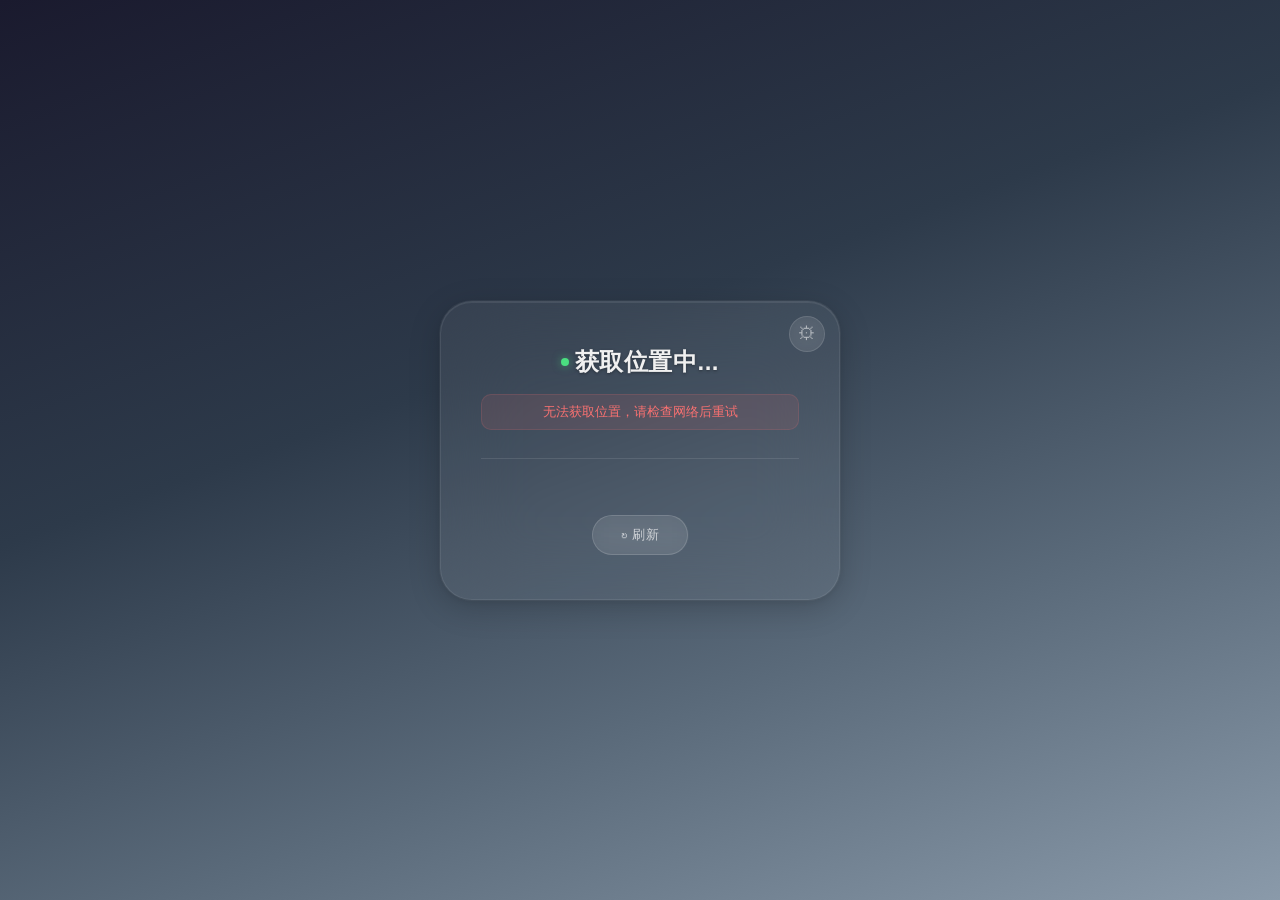
==== index.html @ f4fd76d7 "v2.13.1: reduce auto-refresh interval from 30min to 5min" ====
<!DOCTYPE html>
<html lang="zh-CN">
<head>
<meta charset="UTF-8">
<meta name="viewport" content="width=device-width, initial-scale=1.0">
<meta name="theme-color" content="#1a1a2e">
<link rel="manifest" href="manifest.json">
<link rel="icon" href="icon.svg">
<title>天气酱</title>
<style>
  :root {
    --text: #f0f0f0;
    --text-secondary: rgba(240,240,240,0.65);
    --text-shadow: 0 1px 3px rgba(0,0,0,0.35);
  }

  * { margin: 0; padding: 0; box-sizing: border-box; }

  body {
    font-family: -apple-system, BlinkMacSystemFont, 'Segoe UI', 'PingFang SC', 'Microsoft YaHei', sans-serif;
    min-height: 100vh;
    display: flex;
    justify-content: center;
    align-items: center;
    transition: background 1.2s ease;
    overflow: hidden;
  }

  /* ===== 动态天气背景 ===== */
  body.sunny  { background: linear-gradient(160deg, #1a1a2e 0%, #1b3a4b 30%, #2d6a8a 60%, #e8a850 100%); }
  body.cloudy { background: linear-gradient(160deg, #1a1a2e 0%, #2d3a4a 40%, #5a6a7a 70%, #8a9aaa 100%); }
  body.rainy  { background: linear-gradient(160deg, #0d1117 0%, #1a2332 30%, #2d3f4f 60%, #4a5a6a 100%); }
  body.snowy  { background: linear-gradient(160deg, #1a1a2e 0%, #1e2d3d 30%, #c8d8e8 60%, #e8f0f8 100%); }
  body.stormy { background: linear-gradient(160deg, #0a0a14 0%, #141428 30%, #1e1e3c 60%, #282850 100%); }
  body.foggy  { background: linear-gradient(160deg, #1a1a2e 0%, #2a2a3e 30%, #4a4a5a 60%, #6a6a7a 100%); }

  /* ===== 雨滴画布 ===== */
  #rainCanvas {
    position: fixed; top: 0; left: 0; width: 100%; height: 100%;
    pointer-events: none; z-index: 0;
  }

  /* ===== 卡片 ===== */
  .card {
    position: relative; z-index: 1;
    background: rgba(255,255,255,0.06);
    backdrop-filter: blur(40px);
    -webkit-backdrop-filter: blur(40px);
    border-radius: 32px;
    padding: 44px 40px;
    width: 400px;
    text-align: center;
    box-shadow:
      0 8px 32px rgba(0,0,0,0.18),
      0 2px 8px rgba(0,0,0,0.08),
      0 0 0 1px rgba(255,255,255,0.06),
      inset 0 1px 0 rgba(255,255,255,0.08);
    border: 1px solid rgba(255,255,255,0.08);
    animation: cardIn 0.8s cubic-bezier(0.22, 0.61, 0.36, 1);
    transition: transform 0.3s ease;
  }
  @keyframes cardIn {
    from { opacity: 0; transform: translateY(24px) scale(0.96); }
    to   { opacity: 1; transform: translateY(0) scale(1); }
  }

  /* ===== 加载动画 ===== */
  .loader { display: none; margin: 40px auto; }
  .spinner {
    width: 36px; height: 36px;
    border: 2px solid rgba(255,255,255,0.15);
    border-top-color: rgba(255,255,255,0.8);
    border-radius: 50%;
    animation: spin 0.7s linear infinite;
    margin: 0 auto;
  }
  @keyframes spin { to { transform: rotate(360deg); } }

  /* ===== 位置 ===== */
  .location-row {
    display: flex; align-items: center; justify-content: center; gap: 6px;
    margin-bottom: 2px;
  }
  .loc-dot {
    width: 8px; height: 8px; border-radius: 50%;
    background: #4ade80; box-shadow: 0 0 8px rgba(74,222,128,0.5);
    flex-shrink: 0;
  }
  .loc-dot.ip { background: #facc15; box-shadow: 0 0 8px rgba(250,204,21,0.5); }
  .location { font-size: 24px; font-weight: 600; color: var(--text); letter-spacing: 0.5px; text-shadow: var(--text-shadow); }
  .location-sub { font-size: 12px; opacity: 0.5; margin-bottom: 8px; letter-spacing: 0.3px; color: var(--text-secondary); }

  /* ===== 天气主体 ===== */
  .weather-icon {
    font-size: 80px;
    margin: 12px 0 4px;
    animation: float 3s ease-in-out infinite;
    filter: drop-shadow(0 4px 16px rgba(0,0,0,0.15));
  }
  @keyframes float {
    0%, 100% { transform: translateY(0); }
    50%      { transform: translateY(-6px); }
  }

  .temperature {
    font-size: 80px;
    font-weight: 200;
    letter-spacing: -3px;
    color: var(--text);
    line-height: 1;
    margin-bottom: 4px;
    text-shadow: var(--text-shadow);
  }
  .temp-unit { font-size: 28px; font-weight: 300; opacity: 0.6; vertical-align: super; }

  .description {
    font-size: 17px;
    font-weight: 400;
    opacity: 0.75;
    margin-bottom: 8px;
    letter-spacing: 0.5px;
    color: var(--text);
    text-shadow: var(--text-shadow);
  }

  /* ===== 详情行 ===== */
  .details {
    display: grid;
    grid-template-columns: repeat(3, 1fr);
    gap: 12px;
    margin: 28px 0 0;
    padding: 28px 0 0;
    border-top: 1px solid rgba(255,255,255,0.1);
  }
  .detail-item {
    display: flex; flex-direction: column; align-items: center; gap: 6px;
    padding: 4px 0;
  }
  .detail-icon { font-size: 20px; opacity: 0.7; }
  .detail-value { font-size: 15px; font-weight: 600; color: var(--text); text-shadow: var(--text-shadow); }
  .detail-label { font-size: 11px; opacity: 0.45; letter-spacing: 0.8px; color: var(--text-secondary); }

  /* ===== 刷新按钮 ===== */
  .btn {
    margin-top: 28px;
    padding: 10px 28px;
    background: rgba(255,255,255,0.08);
    border: 1px solid rgba(255,255,255,0.15);
    border-radius: 50px;
    color: rgba(255,255,255,0.7);
    font-size: 13px;
    cursor: pointer;
    letter-spacing: 0.5px;
    transition: all 0.25s ease;
    backdrop-filter: blur(10px);
  }
  .btn:hover {
    background: rgba(255,255,255,0.16);
    border-color: rgba(255,255,255,0.3);
    color: #fff;
    transform: translateY(-1px);
  }
  .btn:active { transform: scale(0.97); }

  /* ===== 设置按钮 ===== */
  .settings-btn {
    position: absolute; top: 14px; right: 14px;
    width: 36px; height: 36px;
    border-radius: 50%;
    background: rgba(255,255,255,0.08);
    border: 1px solid rgba(255,255,255,0.12);
    color: rgba(255,255,255,0.55);
    font-size: 18px;
    cursor: pointer;
    display: flex; align-items: center; justify-content: center;
    transition: all 0.25s ease;
    backdrop-filter: blur(10px);
    z-index: 2;
  }
  .settings-btn:hover {
    background: rgba(255,255,255,0.16);
    border-color: rgba(255,255,255,0.3);
    color: #fff;
    transform: rotate(90deg);
  }

  /* ===== 设置面板 ===== */
  .settings-panel { display: none; animation: fadeIn 0.3s ease; }
  .settings-panel.show { display: block; }
  @keyframes fadeIn { from { opacity: 0; transform: translateY(8px); } to { opacity: 1; transform: translateY(0); } }

  .settings-header {
    display: flex; align-items: center; gap: 10px;
    margin-bottom: 24px;
    padding-bottom: 16px;
    border-bottom: 1px solid rgba(255,255,255,0.1);
  }
  .settings-back {
    width: 32px; height: 32px;
    border-radius: 50%;
    background: rgba(255,255,255,0.08);
    border: 1px solid rgba(255,255,255,0.12);
    color: rgba(255,255,255,0.7);
    font-size: 14px;
    cursor: pointer;
    display: flex; align-items: center; justify-content: center;
    transition: all 0.2s ease;
  }
  .settings-back:hover { background: rgba(255,255,255,0.16); color: #fff; }
  .settings-title { font-size: 18px; font-weight: 600; color: var(--text); }

  .setting-group { margin-bottom: 20px; }
  .setting-group-label {
    font-size: 11px; text-transform: uppercase; letter-spacing: 1px;
    color: rgba(255,255,255,0.35); margin-bottom: 8px;
    text-align: left;
  }

  .setting-row {
    display: flex; align-items: center; justify-content: space-between;
    padding: 14px 0; gap: 16px;
    border-bottom: 1px solid rgba(255,255,255,0.06);
    min-height: 52px;
  }
  .setting-row:last-child { border-bottom: none; }
  .setting-row > div:first-child {
    display: flex; flex-direction: column; justify-content: center;
    flex: 1; min-width: 0;
  }
  .setting-label { font-size: 14px; color: var(--text); text-shadow: var(--text-shadow); line-height: 1.3; text-align: left; }
  .setting-hint { font-size: 11px; color: rgba(255,255,255,0.35); margin-top: 3px; line-height: 1.3; text-align: left; }

  /* Toggle switch */
  .toggle {
    position: relative; width: 44px; height: 26px; flex-shrink: 0;
  }
  .toggle input { opacity: 0; width: 0; height: 0; }
  .toggle-slider {
    position: absolute; inset: 0;
    background: rgba(255,255,255,0.2);
    border-radius: 26px;
    cursor: pointer;
    transition: background 0.3s ease;
  }
  .toggle-slider::before {
    content: ''; position: absolute; top: 3px; left: 3px;
    width: 20px; height: 20px;
    background: #fff; border-radius: 50%;
    transition: transform 0.3s ease;
  }
  .toggle input:checked + .toggle-slider { background: #4ade80; }
  .toggle input:checked + .toggle-slider::before { transform: translateX(18px); }

  /* Segmented control */
  .segmented {
    display: flex; background: rgba(255,255,255,0.1); border-radius: 10px;
    overflow: hidden; flex-shrink: 0;
  }
  .segmented button {
    padding: 6px 14px; font-size: 13px;
    background: none; border: none; color: rgba(255,255,255,0.55);
    cursor: pointer; transition: all 0.2s ease;
  }
  .segmented button.active { background: rgba(255,255,255,0.2); color: #fff; font-weight: 600; }

  /* Select / time control */
  .setting-control {
    width: 96px; padding: 8px 24px 8px 10px;
    background: rgba(255,255,255,0.07);
    border: 1px solid rgba(255,255,255,0.10);
    border-radius: 10px; color: #f0f0f0; font-size: 14px;
    text-align: center; flex-shrink: 0;
    font-family: inherit; box-sizing: border-box;
    appearance: none; -webkit-appearance: none;
    background-image: url("data:image/svg+xml,%3Csvg xmlns='http://www.w3.org/2000/svg' width='8' height='5'%3E%3Cpath d='M0 0l4 5 4-5z' fill='rgba(255,255,255,0.35)'/%3E%3C/svg%3E");
    background-repeat: no-repeat;
    background-position: right 8px center;
    cursor: pointer; outline: none;
    transition: all 0.25s ease;
  }
  .setting-control:hover {
    background: rgba(255,255,255,0.12);
    border-color: rgba(255,255,255,0.25);
  }
  .setting-control:focus {
    background: rgba(255,255,255,0.14);
    border-color: rgba(255,255,255,0.35);
    box-shadow: 0 0 0 3px rgba(255,255,255,0.06);
  }
  select.setting-control option { background: #1a1a2e; color: #f0f0f0; }

  /* Custom time display button */
  .time-display {
    padding: 8px 14px; min-width: 70px;
    background: rgba(255,255,255,0.07);
    border: 1px solid rgba(255,255,255,0.12);
    border-radius: 10px; color: #f0f0f0; font-size: 15px; font-weight: 500;
    font-family: inherit; cursor: pointer; text-align: center;
    transition: all 0.25s ease; flex-shrink: 0;
    letter-spacing: 1px;
  }
  .time-display:hover {
    background: rgba(255,255,255,0.14);
    border-color: rgba(255,255,255,0.3);
  }
  .time-display.off {
    color: rgba(255,255,255,0.3); pointer-events: none;
  }
  .alert-row {
    display: flex; align-items: center; gap: 8px; flex-shrink: 0;
  }

  /* Time picker overlay */
  .tp-overlay {
    display: none; position: fixed; inset: 0; z-index: 100;
    background: rgba(0,0,0,0.5); backdrop-filter: blur(4px);
    justify-content: center; align-items: flex-end; padding-bottom: 20px;
  }
  .tp-overlay.show { display: flex; }
  .tp-panel {
    width: 320px; max-height: 420px;
    background: rgba(22,22,40,0.95);
    backdrop-filter: blur(30px);
    border-radius: 20px; padding: 20px 16px 16px;
    border: 1px solid rgba(255,255,255,0.1);
    box-shadow: 0 -8px 40px rgba(0,0,0,0.5);
    animation: tpUp 0.25s ease;
  }
  @keyframes tpUp { from { transform: translateY(30px); opacity: 0; } to { transform: translateY(0); opacity: 1; } }
  .tp-title {
    text-align: center; font-size: 15px; font-weight: 600;
    color: rgba(255,255,255,0.7); margin-bottom: 16px;
  }
  .tp-columns {
    display: flex; justify-content: center; align-items: flex-start; gap: 8px;
    height: 260px; overflow: hidden;
  }
  .tp-col {
    flex: 1; max-width: 100px; height: 100%;
    overflow-y: auto; scroll-snap-type: y mandatory;
    -webkit-overflow-scrolling: touch;
    scrollbar-width: none;
  }
  .tp-col::-webkit-scrollbar { display: none; }
  .tp-col-item {
    height: 44px; display: flex; align-items: center; justify-content: center;
    font-size: 22px; color: rgba(255,255,255,0.3); cursor: pointer;
    scroll-snap-align: start; border-radius: 10px;
    transition: all 0.15s ease; font-variant-numeric: tabular-nums;
  }
  .tp-col-item.active {
    color: #fff; font-weight: 600; font-size: 26px;
    background: rgba(255,255,255,0.1);
  }
  .tp-col.freq-single { max-width: 180px; }
  .tp-col-item.freq-item { font-size: 18px; white-space: nowrap; }
  .tp-col-item.freq-item.active { font-size: 22px; }
  .tp-colon {
    font-size: 26px; color: rgba(255,255,255,0.4);
    display: flex; align-items: center; height: 260px;
  }
  .tp-done {
    display: block; width: 100%; margin-top: 14px; padding: 12px;
    background: rgba(255,255,255,0.12); border: 1px solid rgba(255,255,255,0.1);
    border-radius: 12px; color: #fff; font-size: 15px; font-weight: 600;
    cursor: pointer; font-family: inherit;
    transition: all 0.2s ease;
  }
  .tp-done:hover { background: rgba(255,255,255,0.2); }

  /* About */
  .about-text { font-size: 12px; color: rgba(255,255,255,0.4); line-height: 1.8; text-align: left; }
  .about-text a { color: rgba(255,255,255,0.6); }

  /* ===== 错误 ===== */
  .error {
    color: #f87171;
    display: none;
    font-size: 13px;
    margin-top: 16px;
    padding: 8px 16px;
    background: rgba(248,113,113,0.1);
    border-radius: 10px;
    border: 1px solid rgba(248,113,113,0.15);
  }
</style>
</head>
<body class="cloudy">
<canvas id="rainCanvas"></canvas>

<div class="card">
  <button class="settings-btn" id="settingsBtn" onclick="toggleSettings()" title="设置">⚙</button>

  <div id="weatherView">
    <div class="location-row">
      <span class="loc-dot" id="locDot"></span>
      <span class="location" id="location">获取位置中...</span>
    </div>
    <div class="location-sub" id="locSub"></div>
    <div class="loader" id="loader"><div class="spinner"></div></div>
    <div class="weather-icon" id="icon"></div>
    <div class="temperature" id="temp"></div>
    <div class="description" id="desc"></div>
    <div class="error" id="error"></div>
    <div class="details" id="details"></div>
    <button class="btn" onclick="fetchWeatherFresh(true)">↻ 刷新</button>
  </div>

  <div class="settings-panel" id="settingsPanel">
    <div class="settings-header">
      <button class="settings-back" onclick="toggleSettings()">←</button>
      <span class="settings-title">设置</span>
    </div>

    <div class="setting-group">
      <div class="setting-group-label">显示</div>
      <div class="setting-row">
        <div>
          <div class="setting-label">温度单位</div>
          <div class="setting-hint">切换摄氏度与华氏度</div>
        </div>
        <div class="segmented" id="tempUnit">
          <button data-val="celsius" class="active">°C</button>
          <button data-val="fahrenheit">°F</button>
        </div>
      </div>
    </div>

    <div class="setting-group">
      <div class="setting-group-label">通知</div>
      <div class="setting-row">
        <div>
          <div class="setting-label">雨雪监测频率</div>
          <div class="setting-hint">后台检测雨雪的时间间隔</div>
        </div>
        <div class="alert-row">
          <button class="time-display" id="notifyIntervalBtn" onclick="openFreqPicker()">1 小时</button>
          <label class="toggle">
            <input type="checkbox" id="notifyIntervalOn" checked>
            <span class="toggle-slider"></span>
          </label>
        </div>
      </div>
      <div class="setting-row">
        <div>
          <div class="setting-label">早间天气提醒</div>
          <div class="setting-hint">当天有雨雪时在此时间推送</div>
        </div>
        <div class="alert-row">
          <button class="time-display" id="notifyMorningBtn" onclick="openTimePicker('notifyMorning')">08:00</button>
          <label class="toggle">
            <input type="checkbox" id="notifyMorningOn" checked>
            <span class="toggle-slider"></span>
          </label>
        </div>
      </div>
      <div class="setting-row">
        <div>
          <div class="setting-label">晚间天气提醒</div>
          <div class="setting-hint">明天有雨雪时在此时间推送</div>
        </div>
        <div class="alert-row">
          <button class="time-display" id="notifyEveningBtn" onclick="openTimePicker('notifyEvening')">23:00</button>
          <label class="toggle">
            <input type="checkbox" id="notifyEveningOn" checked>
            <span class="toggle-slider"></span>
          </label>
        </div>
      </div>
    </div>

    <div class="setting-group">
      <div class="setting-group-label">数据</div>
      <div class="setting-row">
        <div>
          <div class="setting-label">自动刷新</div>
          <div class="setting-hint">前台每5分钟自动刷新</div>
        </div>
        <label class="toggle">
          <input type="checkbox" id="autoRefresh" checked>
          <span class="toggle-slider"></span>
        </label>
      </div>
    </div>

    <div class="setting-group">
      <div class="setting-group-label">关于</div>
      <div class="about-text">
        天气酱 <span id="appVersion"></span><br>
        基于 <a href="https://open-meteo.com/" target="_blank">Open-Meteo</a> 免费天气数据<br>
        <a href="https://github.com/xxxl71y/weather-app" target="_blank">GitHub</a>
      </div>
    </div>
  </div>
</div>

<div class="tp-overlay" id="tpOverlay" onclick="closeTimePicker()">
  <div class="tp-panel" onclick="event.stopPropagation()">
    <div class="tp-title">选择时间</div>
    <div class="tp-columns">
      <div class="tp-col" id="tpHours"></div>
      <div class="tp-colon">:</div>
      <div class="tp-col" id="tpMins"></div>
    </div>
    <button class="tp-done" onclick="closeTimePicker()">确定</button>
  </div>
</div>

<script>
const WMO_CODES = {
  0:  { icon: '☀️',  desc: '晴天',      theme: 'sunny'  },
  1:  { icon: '🌤️', desc: '大部晴朗',   theme: 'sunny'  },
  2:  { icon: '⛅',  desc: '多云',       theme: 'cloudy' },
  3:  { icon: '☁️',  desc: '阴天',      theme: 'cloudy' },
  45: { icon: '🌫️', desc: '雾',         theme: 'foggy'  },
  48: { icon: '🌫️', desc: '雾凇',      theme: 'foggy'  },
  51: { icon: '🌦️', desc: '小毛毛雨',  theme: 'rainy'  },
  53: { icon: '🌦️', desc: '毛毛雨',    theme: 'rainy'  },
  55: { icon: '🌧️', desc: '大毛毛雨',  theme: 'rainy'  },
  56: { icon: '🌧️', desc: '冻毛毛雨',  theme: 'rainy'  },
  57: { icon: '🌧️', desc: '大冻毛毛雨', theme: 'rainy' },
  61: { icon: '🌧️', desc: '小雨',      theme: 'rainy'  },
  63: { icon: '🌧️', desc: '中雨',      theme: 'rainy'  },
  65: { icon: '🌧️', desc: '大雨',      theme: 'rainy'  },
  66: { icon: '🌧️', desc: '冻雨',      theme: 'rainy'  },
  67: { icon: '🌧️', desc: '大冻雨',    theme: 'rainy'  },
  71: { icon: '❄️',  desc: '小雪',      theme: 'snowy'  },
  73: { icon: '❄️',  desc: '中雪',      theme: 'snowy'  },
  75: { icon: '❄️',  desc: '大雪',      theme: 'snowy'  },
  77: { icon: '❄️',  desc: '雪粒',      theme: 'snowy'  },
  80: { icon: '🌧️', desc: '阵雨',      theme: 'rainy'  },
  81: { icon: '🌧️', desc: '中阵雨',    theme: 'rainy'  },
  82: { icon: '🌧️', desc: '大阵雨',    theme: 'rainy'  },
  85: { icon: '🌨️', desc: '小阵雪',    theme: 'snowy'  },
  86: { icon: '🌨️', desc: '大阵雪',    theme: 'snowy'  },
  95: { icon: '⛈️',  desc: '雷暴',      theme: 'stormy' },
  96: { icon: '⛈️',  desc: '雷暴伴小冰雹', theme: 'stormy' },
  99: { icon: '⛈️',  desc: '雷暴伴大冰雹', theme: 'stormy' },
};

/* ===== 雨/雪粒子 ===== */
const canvas = document.getElementById('rainCanvas');
const ctx = canvas.getContext('2d');
let particles = [];
let animId;

function resizeCanvas() {
  canvas.width = window.innerWidth;
  canvas.height = window.innerHeight;
}
window.addEventListener('resize', resizeCanvas);
resizeCanvas();

function startParticles(theme) {
  cancelAnimationFrame(animId);
  particles = [];

  if (theme === 'rainy' || theme === 'stormy') {
    for (let i = 0; i < (theme === 'stormy' ? 180 : 100); i++) {
      particles.push({
        x: Math.random() * canvas.width,
        y: Math.random() * canvas.height,
        length: 8 + Math.random() * 16,
        speed: 8 + Math.random() * 14,
        opacity: 0.15 + Math.random() * 0.25,
      });
    }
  } else if (theme === 'snowy') {
    for (let i = 0; i < 80; i++) {
      particles.push({
        x: Math.random() * canvas.width,
        y: Math.random() * canvas.height,
        r: 1 + Math.random() * 3,
        speed: 0.4 + Math.random() * 1.2,
        opacity: 0.4 + Math.random() * 0.5,
        wind: -0.3 + Math.random() * 0.6,
      });
    }
  }

  function draw() {
    ctx.clearRect(0, 0, canvas.width, canvas.height);

    for (const p of particles) {
      ctx.beginPath();
      if (p.length !== undefined) {
        // 雨滴
        ctx.strokeStyle = `rgba(180,210,240,${p.opacity})`;
        ctx.lineWidth = 1;
        ctx.moveTo(p.x, p.y);
        ctx.lineTo(p.x, p.y + p.length);
        ctx.stroke();
        p.y += p.speed;
        if (p.y > canvas.height) {
          p.y = -p.length;
          p.x = Math.random() * canvas.width;
        }
      } else {
        // 雪花
        ctx.fillStyle = `rgba(255,255,255,${p.opacity})`;
        ctx.arc(p.x, p.y, p.r, 0, Math.PI * 2);
        ctx.fill();
        p.y += p.speed;
        p.x += p.wind;
        if (p.y > canvas.height) {
          p.y = -p.r * 2;
          p.x = Math.random() * canvas.width;
        }
        if (p.x < 0) p.x = canvas.width;
        if (p.x > canvas.width) p.x = 0;
      }
    }

    if (particles.length) animId = requestAnimationFrame(draw);
  }
  if (particles.length) animId = requestAnimationFrame(draw);
}

function setTheme(theme) {
  document.body.className = theme;
  startParticles(theme);
}

/* ===== 天气数据 ===== */

function displayWeatherData(d) {
  document.getElementById('location').textContent = d.locName || `${d.lat.toFixed(2)}, ${d.lon.toFixed(2)}`;
  document.getElementById('locDot').className = 'loc-dot' + (d.usingGPS ? '' : ' ip');
  const sub = (d.usingGPS ? 'GPS 精确定位' : 'IP 粗略定位');
  document.getElementById('locSub').textContent = sub + (d.locDetail ? ' · ' + d.locDetail : '');

  const wmo = WMO_CODES[d.weatherCode] || { icon: '🌈', desc: '未知', theme: 'cloudy' };
  document.getElementById('icon').textContent = wmo.icon;
  setLastCelsius(d.temperature);
  document.getElementById('desc').textContent = wmo.desc;

  document.getElementById('details').innerHTML =
    '<div class="detail-item"><span class="detail-icon">💧</span><span class="detail-value">' + d.humidity + '%</span><span class="detail-label">湿度</span></div>' +
    '<div class="detail-item"><span class="detail-icon">🌬️</span><span class="detail-value">' + d.windSpeed + ' km/h</span><span class="detail-label">风速</span></div>' +
    '<div class="detail-item"><span class="detail-icon">🌊</span><span class="detail-value">' + (d.precipitation ?? 0) + ' mm</span><span class="detail-label">降水</span></div>';

  setTheme(wmo.theme);
  document.getElementById('error').style.display = 'none';
  document.getElementById('loader').style.display = 'none';
}

function loadCachedWeather() {
  try {
    const raw = localStorage.getItem('weather_cache');
    if (raw) { const d = JSON.parse(raw); if (d.temperature != null) return d; }
  } catch (_) {}
  try {
    if (typeof WeatherApp !== 'undefined') {
      const raw = WeatherApp.getWeatherCache();
      if (raw) {
        const d = JSON.parse(raw);
        if (d.temperature != null) { localStorage.setItem('weather_cache', raw); return d; }
      }
    }
  } catch (_) {}
  return null;
}

function saveCachedWeather(d) {
  d.timestamp = Date.now();
  const json = JSON.stringify(d);
  try { localStorage.setItem('weather_cache', json); } catch (_) {}
  try { if (typeof WeatherApp !== 'undefined') WeatherApp.saveWeatherCache(json); } catch (_) {}
}

async function fetchWeatherFresh(showLoader) {
  const errorEl = document.getElementById('error');
  const loader  = document.getElementById('loader');
  errorEl.style.display = 'none';
  if (showLoader) {
    document.getElementById('location').textContent = '获取位置中...';
    document.getElementById('locSub').textContent = '';
    document.getElementById('icon').textContent = '';
    document.getElementById('temp').textContent = '';
    document.getElementById('desc').textContent = '';
    document.getElementById('details').innerHTML = '';
    loader.style.display = 'block';
  }

  let lat, lon, locName = '', locDetail = '', usingGPS = false;

  // 1. Try cached location first (instant, no GPS wait)
  try {
    if (typeof WeatherApp !== 'undefined') {
      const raw = WeatherApp.getLocation();
      if (raw) {
        const loc = JSON.parse(raw);
        if (loc.lat != null && loc.lon != null && (Date.now() - loc.ts < 3600000)) {
          lat = loc.lat; lon = loc.lon; usingGPS = true;
        }
      }
    }
  } catch (_) {}

  // 2. GPS if no cached location or stale
  if (lat == null || lon == null) {
    try {
      const pos = await new Promise((resolve, reject) => {
        if (!navigator.geolocation) return reject(new Error());
        navigator.geolocation.getCurrentPosition(resolve, reject, { timeout: 5000, enableHighAccuracy: true });
      });
      lat = pos.coords.latitude;
      lon = pos.coords.longitude;
      if (typeof WeatherApp !== 'undefined') WeatherApp.saveLocation(lat, lon);
      usingGPS = true;
    } catch (e) {
      try {
        const ipRes = await fetch('https://ipapi.co/json/');
        if (ipRes.ok) {
          const ipData = await ipRes.json();
          lat = ipData.latitude;
          lon = ipData.longitude;
          if (typeof WeatherApp !== 'undefined') WeatherApp.saveLocation(lat, lon);
          locName = ipData.city || ipData.region || '';
        }
      } catch (_) {}
    }
  }

  if (lat == null || lon == null) {
    if (showLoader) { errorEl.style.display = 'block'; errorEl.textContent = '无法获取位置，请检查网络后重试'; }
    loader.style.display = 'none';
    return;
  }

  try {
    const geoUrl = 'https://api.bigdatacloud.net/data/reverse-geocode-client?latitude=' + lat + '&longitude=' + lon + '&localityLanguage=zh-Hans';
    const geoRes = await fetch(geoUrl);
    if (geoRes.ok) {
      const geo = await geoRes.json();
      const parts = [geo.countryName, geo.principalSubdivision, geo.city, geo.locality].filter(Boolean);
      const unique = [...new Set(parts)];
      locName = unique[unique.length - 1];
      locDetail = unique.join(' ');
    }
  } catch (_) {}

  try {
    const weatherUrl = 'https://api.open-meteo.com/v1/forecast?latitude=' + lat + '&longitude=' + lon + '&current=temperature_2m,relative_humidity_2m,wind_speed_10m,weather_code,precipitation&timezone=auto';
    const weatherRes = await fetch(weatherUrl);
    if (!weatherRes.ok) throw new Error('HTTP ' + weatherRes.status);
    const data = await weatherRes.json();
    const c = data.current;

    const d = {
      lat, lon,
      locName: locName || lat.toFixed(2) + ', ' + lon.toFixed(2),
      locDetail, usingGPS,
      temperature: c.temperature_2m,
      humidity: c.relative_humidity_2m,
      windSpeed: c.wind_speed_10m,
      weatherCode: c.weather_code,
      precipitation: c.precipitation ?? 0,
    };
    displayWeatherData(d);
    saveCachedWeather(d);
  } catch (err) {
    if (showLoader) { errorEl.style.display = 'block'; errorEl.textContent = '天气获取失败: ' + err.message; }
  }
  loader.style.display = 'none';
}

function loadWeather() {
  const cached = loadCachedWeather();
  if (cached) displayWeatherData(cached);
  fetchWeatherFresh(!cached);
}

/* ===== 设置管理 ===== */
const APP_VERSION = '2.13';
document.getElementById('appVersion').textContent = 'v' + APP_VERSION;

const DEFAULTS = {
  tempUnit: 'celsius',
  notifyIntervalOn: true,
  notifyInterval: 60,
  notifyMorningTime: '08:00',
  notifyMorningOn: true,
  notifyEveningTime: '23:00',
  notifyEveningOn: true,
  autoRefresh: true,
};
const FREQ_OPTS = [
  { label:'30 分钟', val:30 },
  { label:'1 小时',  val:60 },
  { label:'2 小时',  val:120 },
];
function freqLabel(v) { const o = FREQ_OPTS.find(f => f.val === v); return o ? o.label : '1 小时'; }
let settings = { ...DEFAULTS };
let refreshTimer = null;

function loadSettings() {
  try {
    const saved = JSON.parse(localStorage.getItem('weather_settings'));
    if (saved) Object.assign(settings, saved);
  } catch (_) {}
}
function saveSettings() {
  localStorage.setItem('weather_settings', JSON.stringify(settings));
  if (typeof WeatherApp !== 'undefined') {
    WeatherApp.saveNotificationSettings(JSON.stringify({
      notifyIntervalOn: settings.notifyIntervalOn,
      notifyInterval: settings.notifyInterval,
      notifyMorningOn: settings.notifyMorningOn,
      notifyMorningTime: settings.notifyMorningTime,
      notifyEveningOn: settings.notifyEveningOn,
      notifyEveningTime: settings.notifyEveningTime,
    }));
  }
}
function applySettingsUI() {
  updateFreqUI();
  updateAlertBtn('notifyMorning', settings.notifyMorningOn, settings.notifyMorningTime);
  updateAlertBtn('notifyEvening', settings.notifyEveningOn, settings.notifyEveningTime);
  document.getElementById('notifyMorningOn').checked = settings.notifyMorningOn;
  document.getElementById('notifyEveningOn').checked = settings.notifyEveningOn;
  document.getElementById('autoRefresh').checked = settings.autoRefresh;
  const seg = document.getElementById('tempUnit');
  seg.querySelectorAll('button').forEach(b => {
    b.classList.toggle('active', b.dataset.val === settings.tempUnit);
  });
  if (settings.autoRefresh) startAutoRefresh();
  else stopAutoRefresh();
}
function updateFreqUI() {
  document.getElementById('notifyIntervalOn').checked = settings.notifyIntervalOn;
  const btn = document.getElementById('notifyIntervalBtn');
  btn.textContent = settings.notifyIntervalOn ? freqLabel(settings.notifyInterval) : '关闭';
  btn.classList.toggle('off', !settings.notifyIntervalOn);
}
function updateAlertBtn(prefix, on, time) {
  const btn = document.getElementById(prefix + 'Btn');
  btn.textContent = on ? time : '关闭';
  btn.classList.toggle('off', !on);
}

function toggleSettings() {
  const weather = document.getElementById('weatherView');
  const panel = document.getElementById('settingsPanel');
  const btn = document.getElementById('settingsBtn');
  if (panel.classList.contains('show')) {
    panel.classList.remove('show');
    weather.style.display = '';
    btn.style.display = '';
    saveSettings();
    if (typeof WeatherApp !== 'undefined') WeatherApp.setSettingsOpen(false);
  } else {
    applySettingsUI();
    weather.style.display = 'none';
    panel.classList.add('show');
    btn.style.display = 'none';
    if (typeof WeatherApp !== 'undefined') WeatherApp.setSettingsOpen(true);
  }
}

// Temp unit segmented control
document.getElementById('tempUnit').addEventListener('click', e => {
  if (e.target.tagName !== 'BUTTON') return;
  settings.tempUnit = e.target.dataset.val;
  document.getElementById('tempUnit').querySelectorAll('button').forEach(b => {
    b.classList.toggle('active', b === e.target);
  });
  saveSettings();
  updateTempDisplay();
});

// Alert & frequency on/off toggles
['notifyIntervalOn','notifyMorningOn','notifyEveningOn'].forEach(id => {
  document.getElementById(id).addEventListener('change', function() {
    settings[id] = this.checked;
    if (id === 'notifyIntervalOn') {
      updateFreqUI();
      if (typeof WeatherApp !== 'undefined') {
        this.checked ? WeatherApp.startMonitor() : WeatherApp.stopMonitor();
      }
    } else { const prefix = id.replace('On',''); updateAlertBtn(prefix, this.checked, settings[prefix + 'Time']); }
    saveSettings();
  });
});

// Custom time picker (shared overlay)
let tpMode = null, tpTarget = null;
const H = 260, IH = 44, CENTER = (H - IH) / 2;

function populateCol(id, items, cls) {
  const col = document.getElementById(id);
  col.innerHTML = '';
  items.forEach(v => { const d = document.createElement('div'); d.className = 'tp-col-item' + (cls||''); d.textContent = v; col.appendChild(d); });
}

(function initTimePicker() {
  populateCol('tpHours', Array.from({length: 24}, (_, i) => String(i).padStart(2, '0')));
  populateCol('tpMins',  Array.from({length: 60}, (_, i) => String(i).padStart(2, '0')));
  document.getElementById('tpHours').addEventListener('click', e => {
    const el = e.target.closest('.tp-col-item');
    if (el) selectTPVal(el);
  });
  document.getElementById('tpMins').addEventListener('click', e => {
    const el = e.target.closest('.tp-col-item');
    if (el) selectTPVal(el);
  });
})();

function openFreqPicker() {
  tpMode = 'freq';
  const items = FREQ_OPTS.map(f => f.label);
  populateCol('tpHours', items, ' freq-item');
  document.getElementById('tpHours').classList.add('freq-single');
  document.getElementById('tpMins').style.display = 'none';
  document.querySelector('.tp-colon').style.display = 'none';
  document.querySelector('.tp-title').textContent = '选择频率';
  const curLabel = freqLabel(settings.notifyInterval);
  document.getElementById('tpHours').querySelectorAll('.tp-col-item').forEach((el, i) => {
    el.classList.toggle('active', el.textContent === curLabel);
    el._val = FREQ_OPTS[i].val;
  });
  document.getElementById('tpOverlay').classList.add('show');
  requestAnimationFrame(() => {
    const active = document.getElementById('tpHours').querySelector('.active');
    if (active) document.getElementById('tpHours').scrollTop = active.offsetTop - CENTER;
  });
}

function openTimePicker(key) {
  tpMode = 'time'; tpTarget = key;
  document.getElementById('tpHours').classList.remove('freq-single');
  document.getElementById('tpMins').style.display = '';
  document.querySelector('.tp-colon').style.display = '';
  document.querySelector('.tp-title').textContent = '选择时间';
  populateCol('tpHours', Array.from({length: 24}, (_, i) => String(i).padStart(2, '0')));
  populateCol('tpMins',  Array.from({length: 60}, (_, i) => String(i).padStart(2, '0')));
  const time = settings[key + 'Time'];
  const [h, m] = time.split(':');
  document.getElementById('tpHours').querySelectorAll('.tp-col-item').forEach(el => el.classList.toggle('active', el.textContent === h));
  document.getElementById('tpMins').querySelectorAll('.tp-col-item').forEach(el => el.classList.toggle('active', el.textContent === m));
  document.getElementById('tpOverlay').classList.add('show');
  requestAnimationFrame(() => {
    const ah = document.getElementById('tpHours').querySelector('.active');
    const am = document.getElementById('tpMins').querySelector('.active');
    if (ah) document.getElementById('tpHours').scrollTop = ah.offsetTop - CENTER;
    if (am) document.getElementById('tpMins').scrollTop = am.offsetTop - CENTER;
  });
}

function selectTPVal(el) {
  if (el.classList.contains('active')) return; // already selected
  const col = el.parentElement;
  col.querySelectorAll('.tp-col-item').forEach(d => d.classList.remove('active'));
  el.classList.add('active');
  el.scrollIntoView({block:'center', behavior:'smooth'});

  if (tpMode === 'freq') {
    settings.notifyInterval = el._val;
    document.getElementById('notifyIntervalBtn').textContent = el.textContent;
  } else {
    const hSel = document.getElementById('tpHours').querySelector('.active');
    const mSel = document.getElementById('tpMins').querySelector('.active');
    if (hSel && mSel) {
      settings[tpTarget + 'Time'] = hSel.textContent + ':' + mSel.textContent;
      document.getElementById(tpTarget + 'Btn').textContent = settings[tpTarget + 'Time'];
    }
  }
  saveSettings();
}

function closeTimePicker() {
  document.getElementById('tpOverlay').classList.remove('show');
  tpMode = null; tpTarget = null;
}

// Auto-refresh toggle
document.getElementById('autoRefresh').addEventListener('change', function() {
  settings.autoRefresh = this.checked;
  saveSettings();
  this.checked ? startAutoRefresh() : stopAutoRefresh();
});

let lastCelsius = null;
function setLastCelsius(c) { lastCelsius = c; updateTempDisplay(); }
function updateTempDisplay() {
  const tempEl = document.getElementById('temp');
  if (lastCelsius == null) return;
  const val = settings.tempUnit === 'fahrenheit' ? Math.round(lastCelsius * 9 / 5 + 32) : Math.round(lastCelsius);
  const unit = settings.tempUnit === 'fahrenheit' ? '°F' : '°C';
  tempEl.innerHTML = val + '<span class="temp-unit">' + unit + '</span>';
}

function startAutoRefresh() {
  stopAutoRefresh();
  refreshTimer = setInterval(() => fetchWeatherFresh(false), 5 * 60 * 1000);
}
function stopAutoRefresh() { if (refreshTimer) { clearInterval(refreshTimer); refreshTimer = null; } }

loadSettings();
saveSettings(); // push initial settings to Android bridge

/* ===== 主流程 ===== */
loadWeather();
if (settings.autoRefresh) startAutoRefresh();
if (typeof WeatherApp !== 'undefined') {
  settings.notifyIntervalOn ? WeatherApp.startMonitor() : WeatherApp.stopMonitor();
}

// PWA: 注册 Service Worker
if ('serviceWorker' in navigator) {
  navigator.serviceWorker.register('sw.js');
}
</script>
</body>
</html>
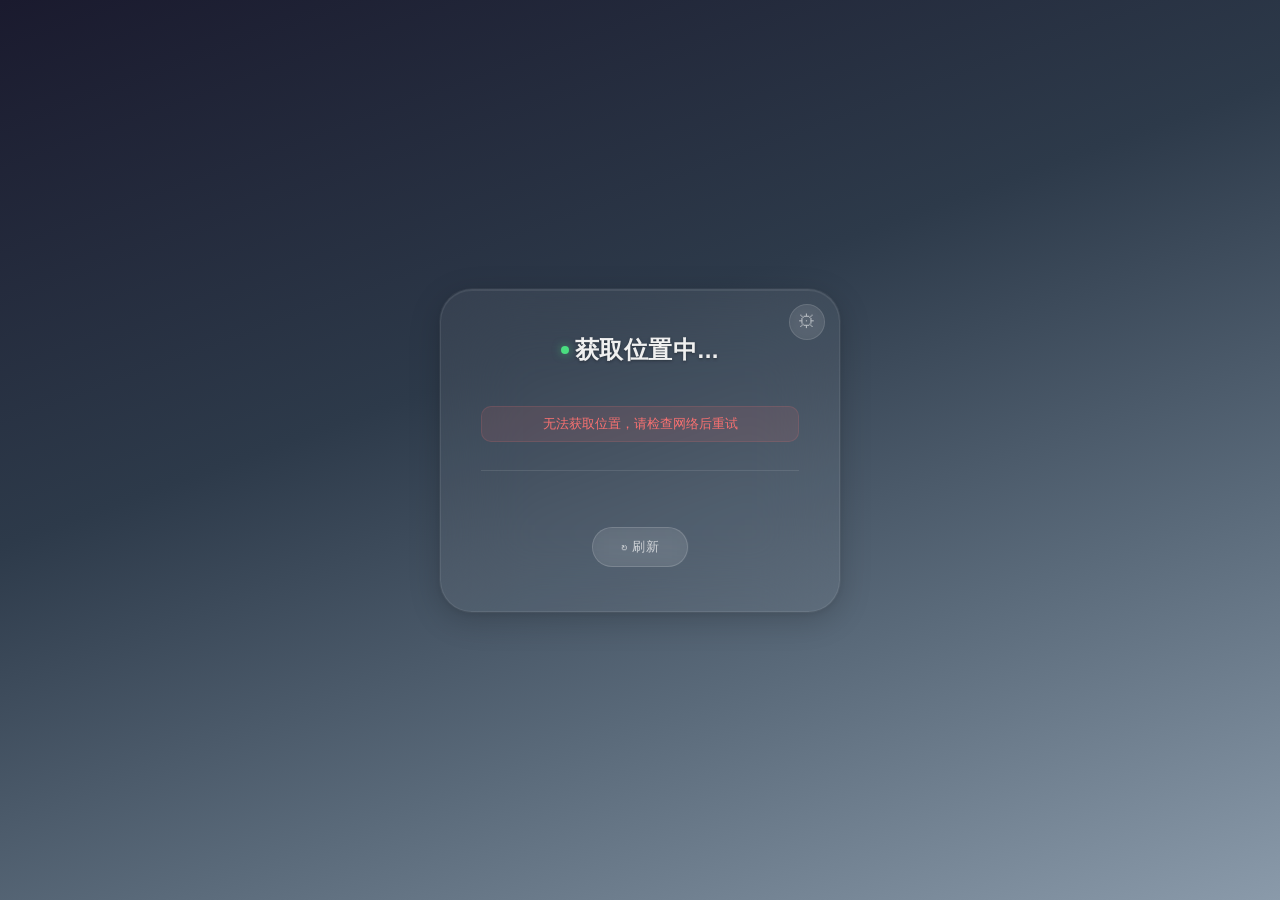
==== commit d0a4ce56: "v3.0: modular refactor — split 1015-line index.html into 8 modules src/   styles.css        (381 lin" ====
--- a/index.html
+++ b/index.html
@@ -7,383 +7,7 @@
 <link rel="manifest" href="manifest.json">
 <link rel="icon" href="icon.svg">
 <title>天气酱</title>
-<style>
-  :root {
-    --text: #f0f0f0;
-    --text-secondary: rgba(240,240,240,0.65);
-    --text-shadow: 0 1px 3px rgba(0,0,0,0.35);
-  }
-
-  * { margin: 0; padding: 0; box-sizing: border-box; }
-
-  body {
-    font-family: -apple-system, BlinkMacSystemFont, 'Segoe UI', 'PingFang SC', 'Microsoft YaHei', sans-serif;
-    min-height: 100vh;
-    display: flex;
-    justify-content: center;
-    align-items: center;
-    transition: background 1.2s ease;
-    overflow: hidden;
-  }
-
-  /* ===== 动态天气背景 ===== */
-  body.sunny  { background: linear-gradient(160deg, #1a1a2e 0%, #1b3a4b 30%, #2d6a8a 60%, #e8a850 100%); }
-  body.cloudy { background: linear-gradient(160deg, #1a1a2e 0%, #2d3a4a 40%, #5a6a7a 70%, #8a9aaa 100%); }
-  body.rainy  { background: linear-gradient(160deg, #0d1117 0%, #1a2332 30%, #2d3f4f 60%, #4a5a6a 100%); }
-  body.snowy  { background: linear-gradient(160deg, #1a1a2e 0%, #1e2d3d 30%, #c8d8e8 60%, #e8f0f8 100%); }
-  body.stormy { background: linear-gradient(160deg, #0a0a14 0%, #141428 30%, #1e1e3c 60%, #282850 100%); }
-  body.foggy  { background: linear-gradient(160deg, #1a1a2e 0%, #2a2a3e 30%, #4a4a5a 60%, #6a6a7a 100%); }
-
-  /* ===== 雨滴画布 ===== */
-  #rainCanvas {
-    position: fixed; top: 0; left: 0; width: 100%; height: 100%;
-    pointer-events: none; z-index: 0;
-  }
-
-  /* ===== 卡片 ===== */
-  .card {
-    position: relative; z-index: 1;
-    background: rgba(255,255,255,0.06);
-    backdrop-filter: blur(40px);
-    -webkit-backdrop-filter: blur(40px);
-    border-radius: 32px;
-    padding: 44px 40px;
-    width: 400px;
-    text-align: center;
-    box-shadow:
-      0 8px 32px rgba(0,0,0,0.18),
-      0 2px 8px rgba(0,0,0,0.08),
-      0 0 0 1px rgba(255,255,255,0.06),
-      inset 0 1px 0 rgba(255,255,255,0.08);
-    border: 1px solid rgba(255,255,255,0.08);
-    animation: cardIn 0.8s cubic-bezier(0.22, 0.61, 0.36, 1);
-    transition: transform 0.3s ease;
-  }
-  @keyframes cardIn {
-    from { opacity: 0; transform: translateY(24px) scale(0.96); }
-    to   { opacity: 1; transform: translateY(0) scale(1); }
-  }
-
-  /* ===== 加载动画 ===== */
-  .loader { display: none; margin: 40px auto; }
-  .spinner {
-    width: 36px; height: 36px;
-    border: 2px solid rgba(255,255,255,0.15);
-    border-top-color: rgba(255,255,255,0.8);
-    border-radius: 50%;
-    animation: spin 0.7s linear infinite;
-    margin: 0 auto;
-  }
-  @keyframes spin { to { transform: rotate(360deg); } }
-
-  /* ===== 位置 ===== */
-  .location-row {
-    display: flex; align-items: center; justify-content: center; gap: 6px;
-    margin-bottom: 2px;
-  }
-  .loc-dot {
-    width: 8px; height: 8px; border-radius: 50%;
-    background: #4ade80; box-shadow: 0 0 8px rgba(74,222,128,0.5);
-    flex-shrink: 0;
-  }
-  .loc-dot.ip { background: #facc15; box-shadow: 0 0 8px rgba(250,204,21,0.5); }
-  .location { font-size: 24px; font-weight: 600; color: var(--text); letter-spacing: 0.5px; text-shadow: var(--text-shadow); }
-  .location-sub { font-size: 12px; opacity: 0.5; margin-bottom: 8px; letter-spacing: 0.3px; color: var(--text-secondary); }
-
-  /* ===== 天气主体 ===== */
-  .weather-icon {
-    font-size: 80px;
-    margin: 12px 0 4px;
-    animation: float 3s ease-in-out infinite;
-    filter: drop-shadow(0 4px 16px rgba(0,0,0,0.15));
-  }
-  @keyframes float {
-    0%, 100% { transform: translateY(0); }
-    50%      { transform: translateY(-6px); }
-  }
-
-  .temperature {
-    font-size: 80px;
-    font-weight: 200;
-    letter-spacing: -3px;
-    color: var(--text);
-    line-height: 1;
-    margin-bottom: 4px;
-    text-shadow: var(--text-shadow);
-  }
-  .temp-unit { font-size: 28px; font-weight: 300; opacity: 0.6; vertical-align: super; }
-
-  .description {
-    font-size: 17px;
-    font-weight: 400;
-    opacity: 0.75;
-    margin-bottom: 8px;
-    letter-spacing: 0.5px;
-    color: var(--text);
-    text-shadow: var(--text-shadow);
-  }
-
-  /* ===== 详情行 ===== */
-  .details {
-    display: grid;
-    grid-template-columns: repeat(3, 1fr);
-    gap: 12px;
-    margin: 28px 0 0;
-    padding: 28px 0 0;
-    border-top: 1px solid rgba(255,255,255,0.1);
-  }
-  .detail-item {
-    display: flex; flex-direction: column; align-items: center; gap: 6px;
-    padding: 4px 0;
-  }
-  .detail-icon { font-size: 20px; opacity: 0.7; }
-  .detail-value { font-size: 15px; font-weight: 600; color: var(--text); text-shadow: var(--text-shadow); }
-  .detail-label { font-size: 11px; opacity: 0.45; letter-spacing: 0.8px; color: var(--text-secondary); }
-
-  /* ===== 刷新按钮 ===== */
-  .btn {
-    margin-top: 28px;
-    padding: 10px 28px;
-    background: rgba(255,255,255,0.08);
-    border: 1px solid rgba(255,255,255,0.15);
-    border-radius: 50px;
-    color: rgba(255,255,255,0.7);
-    font-size: 13px;
-    cursor: pointer;
-    letter-spacing: 0.5px;
-    transition: all 0.25s ease;
-    backdrop-filter: blur(10px);
-  }
-  .btn:hover {
-    background: rgba(255,255,255,0.16);
-    border-color: rgba(255,255,255,0.3);
-    color: #fff;
-    transform: translateY(-1px);
-  }
-  .btn:active { transform: scale(0.97); }
-
-  /* ===== 设置按钮 ===== */
-  .settings-btn {
-    position: absolute; top: 14px; right: 14px;
-    width: 36px; height: 36px;
-    border-radius: 50%;
-    background: rgba(255,255,255,0.08);
-    border: 1px solid rgba(255,255,255,0.12);
-    color: rgba(255,255,255,0.55);
-    font-size: 18px;
-    cursor: pointer;
-    display: flex; align-items: center; justify-content: center;
-    transition: all 0.25s ease;
-    backdrop-filter: blur(10px);
-    z-index: 2;
-  }
-  .settings-btn:hover {
-    background: rgba(255,255,255,0.16);
-    border-color: rgba(255,255,255,0.3);
-    color: #fff;
-    transform: rotate(90deg);
-  }
-
-  /* ===== 设置面板 ===== */
-  .settings-panel { display: none; animation: fadeIn 0.3s ease; }
-  .settings-panel.show { display: block; }
-  @keyframes fadeIn { from { opacity: 0; transform: translateY(8px); } to { opacity: 1; transform: translateY(0); } }
-
-  .settings-header {
-    display: flex; align-items: center; gap: 10px;
-    margin-bottom: 24px;
-    padding-bottom: 16px;
-    border-bottom: 1px solid rgba(255,255,255,0.1);
-  }
-  .settings-back {
-    width: 32px; height: 32px;
-    border-radius: 50%;
-    background: rgba(255,255,255,0.08);
-    border: 1px solid rgba(255,255,255,0.12);
-    color: rgba(255,255,255,0.7);
-    font-size: 14px;
-    cursor: pointer;
-    display: flex; align-items: center; justify-content: center;
-    transition: all 0.2s ease;
-  }
-  .settings-back:hover { background: rgba(255,255,255,0.16); color: #fff; }
-  .settings-title { font-size: 18px; font-weight: 600; color: var(--text); }
-
-  .setting-group { margin-bottom: 20px; }
-  .setting-group-label {
-    font-size: 11px; text-transform: uppercase; letter-spacing: 1px;
-    color: rgba(255,255,255,0.35); margin-bottom: 8px;
-    text-align: left;
-  }
-
-  .setting-row {
-    display: flex; align-items: center; justify-content: space-between;
-    padding: 14px 0; gap: 16px;
-    border-bottom: 1px solid rgba(255,255,255,0.06);
-    min-height: 52px;
-  }
-  .setting-row:last-child { border-bottom: none; }
-  .setting-row > div:first-child {
-    display: flex; flex-direction: column; justify-content: center;
-    flex: 1; min-width: 0;
-  }
-  .setting-label { font-size: 14px; color: var(--text); text-shadow: var(--text-shadow); line-height: 1.3; text-align: left; }
-  .setting-hint { font-size: 11px; color: rgba(255,255,255,0.35); margin-top: 3px; line-height: 1.3; text-align: left; }
-
-  /* Toggle switch */
-  .toggle {
-    position: relative; width: 44px; height: 26px; flex-shrink: 0;
-  }
-  .toggle input { opacity: 0; width: 0; height: 0; }
-  .toggle-slider {
-    position: absolute; inset: 0;
-    background: rgba(255,255,255,0.2);
-    border-radius: 26px;
-    cursor: pointer;
-    transition: background 0.3s ease;
-  }
-  .toggle-slider::before {
-    content: ''; position: absolute; top: 3px; left: 3px;
-    width: 20px; height: 20px;
-    background: #fff; border-radius: 50%;
-    transition: transform 0.3s ease;
-  }
-  .toggle input:checked + .toggle-slider { background: #4ade80; }
-  .toggle input:checked + .toggle-slider::before { transform: translateX(18px); }
-
-  /* Segmented control */
-  .segmented {
-    display: flex; background: rgba(255,255,255,0.1); border-radius: 10px;
-    overflow: hidden; flex-shrink: 0;
-  }
-  .segmented button {
-    padding: 6px 14px; font-size: 13px;
-    background: none; border: none; color: rgba(255,255,255,0.55);
-    cursor: pointer; transition: all 0.2s ease;
-  }
-  .segmented button.active { background: rgba(255,255,255,0.2); color: #fff; font-weight: 600; }
-
-  /* Select / time control */
-  .setting-control {
-    width: 96px; padding: 8px 24px 8px 10px;
-    background: rgba(255,255,255,0.07);
-    border: 1px solid rgba(255,255,255,0.10);
-    border-radius: 10px; color: #f0f0f0; font-size: 14px;
-    text-align: center; flex-shrink: 0;
-    font-family: inherit; box-sizing: border-box;
-    appearance: none; -webkit-appearance: none;
-    background-image: url("data:image/svg+xml,%3Csvg xmlns='http://www.w3.org/2000/svg' width='8' height='5'%3E%3Cpath d='M0 0l4 5 4-5z' fill='rgba(255,255,255,0.35)'/%3E%3C/svg%3E");
-    background-repeat: no-repeat;
-    background-position: right 8px center;
-    cursor: pointer; outline: none;
-    transition: all 0.25s ease;
-  }
-  .setting-control:hover {
-    background: rgba(255,255,255,0.12);
-    border-color: rgba(255,255,255,0.25);
-  }
-  .setting-control:focus {
-    background: rgba(255,255,255,0.14);
-    border-color: rgba(255,255,255,0.35);
-    box-shadow: 0 0 0 3px rgba(255,255,255,0.06);
-  }
-  select.setting-control option { background: #1a1a2e; color: #f0f0f0; }
-
-  /* Custom time display button */
-  .time-display {
-    padding: 8px 14px; min-width: 70px;
-    background: rgba(255,255,255,0.07);
-    border: 1px solid rgba(255,255,255,0.12);
-    border-radius: 10px; color: #f0f0f0; font-size: 15px; font-weight: 500;
-    font-family: inherit; cursor: pointer; text-align: center;
-    transition: all 0.25s ease; flex-shrink: 0;
-    letter-spacing: 1px;
-  }
-  .time-display:hover {
-    background: rgba(255,255,255,0.14);
-    border-color: rgba(255,255,255,0.3);
-  }
-  .time-display.off {
-    color: rgba(255,255,255,0.3); pointer-events: none;
-  }
-  .alert-row {
-    display: flex; align-items: center; gap: 8px; flex-shrink: 0;
-  }
-
-  /* Time picker overlay */
-  .tp-overlay {
-    display: none; position: fixed; inset: 0; z-index: 100;
-    background: rgba(0,0,0,0.5); backdrop-filter: blur(4px);
-    justify-content: center; align-items: flex-end; padding-bottom: 20px;
-  }
-  .tp-overlay.show { display: flex; }
-  .tp-panel {
-    width: 320px; max-height: 420px;
-    background: rgba(22,22,40,0.95);
-    backdrop-filter: blur(30px);
-    border-radius: 20px; padding: 20px 16px 16px;
-    border: 1px solid rgba(255,255,255,0.1);
-    box-shadow: 0 -8px 40px rgba(0,0,0,0.5);
-    animation: tpUp 0.25s ease;
-  }
-  @keyframes tpUp { from { transform: translateY(30px); opacity: 0; } to { transform: translateY(0); opacity: 1; } }
-  .tp-title {
-    text-align: center; font-size: 15px; font-weight: 600;
-    color: rgba(255,255,255,0.7); margin-bottom: 16px;
-  }
-  .tp-columns {
-    display: flex; justify-content: center; align-items: flex-start; gap: 8px;
-    height: 260px; overflow: hidden;
-  }
-  .tp-col {
-    flex: 1; max-width: 100px; height: 100%;
-    overflow-y: auto; scroll-snap-type: y mandatory;
-    -webkit-overflow-scrolling: touch;
-    scrollbar-width: none;
-  }
-  .tp-col::-webkit-scrollbar { display: none; }
-  .tp-col-item {
-    height: 44px; display: flex; align-items: center; justify-content: center;
-    font-size: 22px; color: rgba(255,255,255,0.3); cursor: pointer;
-    scroll-snap-align: start; border-radius: 10px;
-    transition: all 0.15s ease; font-variant-numeric: tabular-nums;
-  }
-  .tp-col-item.active {
-    color: #fff; font-weight: 600; font-size: 26px;
-    background: rgba(255,255,255,0.1);
-  }
-  .tp-col.freq-single { max-width: 180px; }
-  .tp-col-item.freq-item { font-size: 18px; white-space: nowrap; }
-  .tp-col-item.freq-item.active { font-size: 22px; }
-  .tp-colon {
-    font-size: 26px; color: rgba(255,255,255,0.4);
-    display: flex; align-items: center; height: 260px;
-  }
-  .tp-done {
-    display: block; width: 100%; margin-top: 14px; padding: 12px;
-    background: rgba(255,255,255,0.12); border: 1px solid rgba(255,255,255,0.1);
-    border-radius: 12px; color: #fff; font-size: 15px; font-weight: 600;
-    cursor: pointer; font-family: inherit;
-    transition: all 0.2s ease;
-  }
-  .tp-done:hover { background: rgba(255,255,255,0.2); }
-
-  /* About */
-  .about-text { font-size: 12px; color: rgba(255,255,255,0.4); line-height: 1.8; text-align: left; }
-  .about-text a { color: rgba(255,255,255,0.6); }
-
-  /* ===== 错误 ===== */
-  .error {
-    color: #f87171;
-    display: none;
-    font-size: 13px;
-    margin-top: 16px;
-    padding: 8px 16px;
-    background: rgba(248,113,113,0.1);
-    border-radius: 10px;
-    border: 1px solid rgba(248,113,113,0.15);
-  }
-</style>
+<link rel="stylesheet" href="src/styles.css">
 </head>
 <body class="cloudy">
 <canvas id="rainCanvas"></canvas>
@@ -397,6 +21,7 @@
       <span class="location" id="location">获取位置中...</span>
     </div>
     <div class="location-sub" id="locSub"></div>
+    <div class="cache-age" id="cacheAge"></div>
     <div class="loader" id="loader"><div class="spinner"></div></div>
     <div class="weather-icon" id="icon"></div>
     <div class="temperature" id="temp"></div>
@@ -430,8 +55,8 @@
       <div class="setting-group-label">通知</div>
       <div class="setting-row">
         <div>
-          <div class="setting-label">雨雪监测频率</div>
-          <div class="setting-hint">后台检测雨雪的时间间隔</div>
+          <div class="setting-label">雨雪预测频率</div>
+          <div class="setting-hint">后台预测雨雪的时间间隔</div>
         </div>
         <div class="alert-row">
           <button class="time-display" id="notifyIntervalBtn" onclick="openFreqPicker()">1 小时</button>
@@ -474,7 +99,7 @@
       <div class="setting-row">
         <div>
           <div class="setting-label">自动刷新</div>
-          <div class="setting-hint">前台每5分钟自动刷新</div>
+          <div class="setting-hint">打开应用时自动刷新天气</div>
         </div>
         <label class="toggle">
           <input type="checkbox" id="autoRefresh" checked>
@@ -506,510 +131,12 @@
   </div>
 </div>
 
-<script>
-const WMO_CODES = {
-  0:  { icon: '☀️',  desc: '晴天',      theme: 'sunny'  },
-  1:  { icon: '🌤️', desc: '大部晴朗',   theme: 'sunny'  },
-  2:  { icon: '⛅',  desc: '多云',       theme: 'cloudy' },
-  3:  { icon: '☁️',  desc: '阴天',      theme: 'cloudy' },
-  45: { icon: '🌫️', desc: '雾',         theme: 'foggy'  },
-  48: { icon: '🌫️', desc: '雾凇',      theme: 'foggy'  },
-  51: { icon: '🌦️', desc: '小毛毛雨',  theme: 'rainy'  },
-  53: { icon: '🌦️', desc: '毛毛雨',    theme: 'rainy'  },
-  55: { icon: '🌧️', desc: '大毛毛雨',  theme: 'rainy'  },
-  56: { icon: '🌧️', desc: '冻毛毛雨',  theme: 'rainy'  },
-  57: { icon: '🌧️', desc: '大冻毛毛雨', theme: 'rainy' },
-  61: { icon: '🌧️', desc: '小雨',      theme: 'rainy'  },
-  63: { icon: '🌧️', desc: '中雨',      theme: 'rainy'  },
-  65: { icon: '🌧️', desc: '大雨',      theme: 'rainy'  },
-  66: { icon: '🌧️', desc: '冻雨',      theme: 'rainy'  },
-  67: { icon: '🌧️', desc: '大冻雨',    theme: 'rainy'  },
-  71: { icon: '❄️',  desc: '小雪',      theme: 'snowy'  },
-  73: { icon: '❄️',  desc: '中雪',      theme: 'snowy'  },
-  75: { icon: '❄️',  desc: '大雪',      theme: 'snowy'  },
-  77: { icon: '❄️',  desc: '雪粒',      theme: 'snowy'  },
-  80: { icon: '🌧️', desc: '阵雨',      theme: 'rainy'  },
-  81: { icon: '🌧️', desc: '中阵雨',    theme: 'rainy'  },
-  82: { icon: '🌧️', desc: '大阵雨',    theme: 'rainy'  },
-  85: { icon: '🌨️', desc: '小阵雪',    theme: 'snowy'  },
-  86: { icon: '🌨️', desc: '大阵雪',    theme: 'snowy'  },
-  95: { icon: '⛈️',  desc: '雷暴',      theme: 'stormy' },
-  96: { icon: '⛈️',  desc: '雷暴伴小冰雹', theme: 'stormy' },
-  99: { icon: '⛈️',  desc: '雷暴伴大冰雹', theme: 'stormy' },
-};
+<script src="src/weather-codes.js"></script>
+<script src="src/particles.js"></script>
+<script src="src/settings.js"></script>
+<script src="src/cache.js"></script>
+<script src="src/time-picker.js"></script>
+<script src="src/app-core.js"></script>
 
-/* ===== 雨/雪粒子 ===== */
-const canvas = document.getElementById('rainCanvas');
-const ctx = canvas.getContext('2d');
-let particles = [];
-let animId;
-
-function resizeCanvas() {
-  canvas.width = window.innerWidth;
-  canvas.height = window.innerHeight;
-}
-window.addEventListener('resize', resizeCanvas);
-resizeCanvas();
-
-function startParticles(theme) {
-  cancelAnimationFrame(animId);
-  particles = [];
-
-  if (theme === 'rainy' || theme === 'stormy') {
-    for (let i = 0; i < (theme === 'stormy' ? 180 : 100); i++) {
-      particles.push({
-        x: Math.random() * canvas.width,
-        y: Math.random() * canvas.height,
-        length: 8 + Math.random() * 16,
-        speed: 8 + Math.random() * 14,
-        opacity: 0.15 + Math.random() * 0.25,
-      });
-    }
-  } else if (theme === 'snowy') {
-    for (let i = 0; i < 80; i++) {
-      particles.push({
-        x: Math.random() * canvas.width,
-        y: Math.random() * canvas.height,
-        r: 1 + Math.random() * 3,
-        speed: 0.4 + Math.random() * 1.2,
-        opacity: 0.4 + Math.random() * 0.5,
-        wind: -0.3 + Math.random() * 0.6,
-      });
-    }
-  }
-
-  function draw() {
-    ctx.clearRect(0, 0, canvas.width, canvas.height);
-
-    for (const p of particles) {
-      ctx.beginPath();
-      if (p.length !== undefined) {
-        // 雨滴
-        ctx.strokeStyle = `rgba(180,210,240,${p.opacity})`;
-        ctx.lineWidth = 1;
-        ctx.moveTo(p.x, p.y);
-        ctx.lineTo(p.x, p.y + p.length);
-        ctx.stroke();
-        p.y += p.speed;
-        if (p.y > canvas.height) {
-          p.y = -p.length;
-          p.x = Math.random() * canvas.width;
-        }
-      } else {
-        // 雪花
-        ctx.fillStyle = `rgba(255,255,255,${p.opacity})`;
-        ctx.arc(p.x, p.y, p.r, 0, Math.PI * 2);
-        ctx.fill();
-        p.y += p.speed;
-        p.x += p.wind;
-        if (p.y > canvas.height) {
-          p.y = -p.r * 2;
-          p.x = Math.random() * canvas.width;
-        }
-        if (p.x < 0) p.x = canvas.width;
-        if (p.x > canvas.width) p.x = 0;
-      }
-    }
-
-    if (particles.length) animId = requestAnimationFrame(draw);
-  }
-  if (particles.length) animId = requestAnimationFrame(draw);
-}
-
-function setTheme(theme) {
-  document.body.className = theme;
-  startParticles(theme);
-}
-
-/* ===== 天气数据 ===== */
-
-function displayWeatherData(d) {
-  document.getElementById('location').textContent = d.locName || `${d.lat.toFixed(2)}, ${d.lon.toFixed(2)}`;
-  document.getElementById('locDot').className = 'loc-dot' + (d.usingGPS ? '' : ' ip');
-  const sub = (d.usingGPS ? 'GPS 精确定位' : 'IP 粗略定位');
-  document.getElementById('locSub').textContent = sub + (d.locDetail ? ' · ' + d.locDetail : '');
-
-  const wmo = WMO_CODES[d.weatherCode] || { icon: '🌈', desc: '未知', theme: 'cloudy' };
-  document.getElementById('icon').textContent = wmo.icon;
-  setLastCelsius(d.temperature);
-  document.getElementById('desc').textContent = wmo.desc;
-
-  document.getElementById('details').innerHTML =
-    '<div class="detail-item"><span class="detail-icon">💧</span><span class="detail-value">' + d.humidity + '%</span><span class="detail-label">湿度</span></div>' +
-    '<div class="detail-item"><span class="detail-icon">🌬️</span><span class="detail-value">' + d.windSpeed + ' km/h</span><span class="detail-label">风速</span></div>' +
-    '<div class="detail-item"><span class="detail-icon">🌊</span><span class="detail-value">' + (d.precipitation ?? 0) + ' mm</span><span class="detail-label">降水</span></div>';
-
-  setTheme(wmo.theme);
-  document.getElementById('error').style.display = 'none';
-  document.getElementById('loader').style.display = 'none';
-}
-
-function loadCachedWeather() {
-  try {
-    const raw = localStorage.getItem('weather_cache');
-    if (raw) { const d = JSON.parse(raw); if (d.temperature != null) return d; }
-  } catch (_) {}
-  try {
-    if (typeof WeatherApp !== 'undefined') {
-      const raw = WeatherApp.getWeatherCache();
-      if (raw) {
-        const d = JSON.parse(raw);
-        if (d.temperature != null) { localStorage.setItem('weather_cache', raw); return d; }
-      }
-    }
-  } catch (_) {}
-  return null;
-}
-
-function saveCachedWeather(d) {
-  d.timestamp = Date.now();
-  const json = JSON.stringify(d);
-  try { localStorage.setItem('weather_cache', json); } catch (_) {}
-  try { if (typeof WeatherApp !== 'undefined') WeatherApp.saveWeatherCache(json); } catch (_) {}
-}
-
-async function fetchWeatherFresh(showLoader) {
-  const errorEl = document.getElementById('error');
-  const loader  = document.getElementById('loader');
-  errorEl.style.display = 'none';
-  if (showLoader) {
-    document.getElementById('location').textContent = '获取位置中...';
-    document.getElementById('locSub').textContent = '';
-    document.getElementById('icon').textContent = '';
-    document.getElementById('temp').textContent = '';
-    document.getElementById('desc').textContent = '';
-    document.getElementById('details').innerHTML = '';
-    loader.style.display = 'block';
-  }
-
-  let lat, lon, locName = '', locDetail = '', usingGPS = false;
-
-  // 1. Try cached location first (instant, no GPS wait)
-  try {
-    if (typeof WeatherApp !== 'undefined') {
-      const raw = WeatherApp.getLocation();
-      if (raw) {
-        const loc = JSON.parse(raw);
-        if (loc.lat != null && loc.lon != null && (Date.now() - loc.ts < 3600000)) {
-          lat = loc.lat; lon = loc.lon; usingGPS = true;
-        }
-      }
-    }
-  } catch (_) {}
-
-  // 2. GPS if no cached location or stale
-  if (lat == null || lon == null) {
-    try {
-      const pos = await new Promise((resolve, reject) => {
-        if (!navigator.geolocation) return reject(new Error());
-        navigator.geolocation.getCurrentPosition(resolve, reject, { timeout: 5000, enableHighAccuracy: true });
-      });
-      lat = pos.coords.latitude;
-      lon = pos.coords.longitude;
-      if (typeof WeatherApp !== 'undefined') WeatherApp.saveLocation(lat, lon);
-      usingGPS = true;
-    } catch (e) {
-      try {
-        const ipRes = await fetch('https://ipapi.co/json/');
-        if (ipRes.ok) {
-          const ipData = await ipRes.json();
-          lat = ipData.latitude;
-          lon = ipData.longitude;
-          if (typeof WeatherApp !== 'undefined') WeatherApp.saveLocation(lat, lon);
-          locName = ipData.city || ipData.region || '';
-        }
-      } catch (_) {}
-    }
-  }
-
-  if (lat == null || lon == null) {
-    if (showLoader) { errorEl.style.display = 'block'; errorEl.textContent = '无法获取位置，请检查网络后重试'; }
-    loader.style.display = 'none';
-    return;
-  }
-
-  try {
-    const geoUrl = 'https://api.bigdatacloud.net/data/reverse-geocode-client?latitude=' + lat + '&longitude=' + lon + '&localityLanguage=zh-Hans';
-    const geoRes = await fetch(geoUrl);
-    if (geoRes.ok) {
-      const geo = await geoRes.json();
-      const parts = [geo.countryName, geo.principalSubdivision, geo.city, geo.locality].filter(Boolean);
-      const unique = [...new Set(parts)];
-      locName = unique[unique.length - 1];
-      locDetail = unique.join(' ');
-    }
-  } catch (_) {}
-
-  try {
-    const weatherUrl = 'https://api.open-meteo.com/v1/forecast?latitude=' + lat + '&longitude=' + lon + '&current=temperature_2m,relative_humidity_2m,wind_speed_10m,weather_code,precipitation&timezone=auto';
-    const weatherRes = await fetch(weatherUrl);
-    if (!weatherRes.ok) throw new Error('HTTP ' + weatherRes.status);
-    const data = await weatherRes.json();
-    const c = data.current;
-
-    const d = {
-      lat, lon,
-      locName: locName || lat.toFixed(2) + ', ' + lon.toFixed(2),
-      locDetail, usingGPS,
-      temperature: c.temperature_2m,
-      humidity: c.relative_humidity_2m,
-      windSpeed: c.wind_speed_10m,
-      weatherCode: c.weather_code,
-      precipitation: c.precipitation ?? 0,
-    };
-    displayWeatherData(d);
-    saveCachedWeather(d);
-  } catch (err) {
-    if (showLoader) { errorEl.style.display = 'block'; errorEl.textContent = '天气获取失败: ' + err.message; }
-  }
-  loader.style.display = 'none';
-}
-
-function loadWeather() {
-  const cached = loadCachedWeather();
-  if (cached) displayWeatherData(cached);
-  fetchWeatherFresh(!cached);
-}
-
-/* ===== 设置管理 ===== */
-const APP_VERSION = '2.13';
-document.getElementById('appVersion').textContent = 'v' + APP_VERSION;
-
-const DEFAULTS = {
-  tempUnit: 'celsius',
-  notifyIntervalOn: true,
-  notifyInterval: 60,
-  notifyMorningTime: '08:00',
-  notifyMorningOn: true,
-  notifyEveningTime: '23:00',
-  notifyEveningOn: true,
-  autoRefresh: true,
-};
-const FREQ_OPTS = [
-  { label:'30 分钟', val:30 },
-  { label:'1 小时',  val:60 },
-  { label:'2 小时',  val:120 },
-];
-function freqLabel(v) { const o = FREQ_OPTS.find(f => f.val === v); return o ? o.label : '1 小时'; }
-let settings = { ...DEFAULTS };
-let refreshTimer = null;
-
-function loadSettings() {
-  try {
-    const saved = JSON.parse(localStorage.getItem('weather_settings'));
-    if (saved) Object.assign(settings, saved);
-  } catch (_) {}
-}
-function saveSettings() {
-  localStorage.setItem('weather_settings', JSON.stringify(settings));
-  if (typeof WeatherApp !== 'undefined') {
-    WeatherApp.saveNotificationSettings(JSON.stringify({
-      notifyIntervalOn: settings.notifyIntervalOn,
-      notifyInterval: settings.notifyInterval,
-      notifyMorningOn: settings.notifyMorningOn,
-      notifyMorningTime: settings.notifyMorningTime,
-      notifyEveningOn: settings.notifyEveningOn,
-      notifyEveningTime: settings.notifyEveningTime,
-    }));
-  }
-}
-function applySettingsUI() {
-  updateFreqUI();
-  updateAlertBtn('notifyMorning', settings.notifyMorningOn, settings.notifyMorningTime);
-  updateAlertBtn('notifyEvening', settings.notifyEveningOn, settings.notifyEveningTime);
-  document.getElementById('notifyMorningOn').checked = settings.notifyMorningOn;
-  document.getElementById('notifyEveningOn').checked = settings.notifyEveningOn;
-  document.getElementById('autoRefresh').checked = settings.autoRefresh;
-  const seg = document.getElementById('tempUnit');
-  seg.querySelectorAll('button').forEach(b => {
-    b.classList.toggle('active', b.dataset.val === settings.tempUnit);
-  });
-  if (settings.autoRefresh) startAutoRefresh();
-  else stopAutoRefresh();
-}
-function updateFreqUI() {
-  document.getElementById('notifyIntervalOn').checked = settings.notifyIntervalOn;
-  const btn = document.getElementById('notifyIntervalBtn');
-  btn.textContent = settings.notifyIntervalOn ? freqLabel(settings.notifyInterval) : '关闭';
-  btn.classList.toggle('off', !settings.notifyIntervalOn);
-}
-function updateAlertBtn(prefix, on, time) {
-  const btn = document.getElementById(prefix + 'Btn');
-  btn.textContent = on ? time : '关闭';
-  btn.classList.toggle('off', !on);
-}
-
-function toggleSettings() {
-  const weather = document.getElementById('weatherView');
-  const panel = document.getElementById('settingsPanel');
-  const btn = document.getElementById('settingsBtn');
-  if (panel.classList.contains('show')) {
-    panel.classList.remove('show');
-    weather.style.display = '';
-    btn.style.display = '';
-    saveSettings();
-    if (typeof WeatherApp !== 'undefined') WeatherApp.setSettingsOpen(false);
-  } else {
-    applySettingsUI();
-    weather.style.display = 'none';
-    panel.classList.add('show');
-    btn.style.display = 'none';
-    if (typeof WeatherApp !== 'undefined') WeatherApp.setSettingsOpen(true);
-  }
-}
-
-// Temp unit segmented control
-document.getElementById('tempUnit').addEventListener('click', e => {
-  if (e.target.tagName !== 'BUTTON') return;
-  settings.tempUnit = e.target.dataset.val;
-  document.getElementById('tempUnit').querySelectorAll('button').forEach(b => {
-    b.classList.toggle('active', b === e.target);
-  });
-  saveSettings();
-  updateTempDisplay();
-});
-
-// Alert & frequency on/off toggles
-['notifyIntervalOn','notifyMorningOn','notifyEveningOn'].forEach(id => {
-  document.getElementById(id).addEventListener('change', function() {
-    settings[id] = this.checked;
-    if (id === 'notifyIntervalOn') {
-      updateFreqUI();
-      if (typeof WeatherApp !== 'undefined') {
-        this.checked ? WeatherApp.startMonitor() : WeatherApp.stopMonitor();
-      }
-    } else { const prefix = id.replace('On',''); updateAlertBtn(prefix, this.checked, settings[prefix + 'Time']); }
-    saveSettings();
-  });
-});
-
-// Custom time picker (shared overlay)
-let tpMode = null, tpTarget = null;
-const H = 260, IH = 44, CENTER = (H - IH) / 2;
-
-function populateCol(id, items, cls) {
-  const col = document.getElementById(id);
-  col.innerHTML = '';
-  items.forEach(v => { const d = document.createElement('div'); d.className = 'tp-col-item' + (cls||''); d.textContent = v; col.appendChild(d); });
-}
-
-(function initTimePicker() {
-  populateCol('tpHours', Array.from({length: 24}, (_, i) => String(i).padStart(2, '0')));
-  populateCol('tpMins',  Array.from({length: 60}, (_, i) => String(i).padStart(2, '0')));
-  document.getElementById('tpHours').addEventListener('click', e => {
-    const el = e.target.closest('.tp-col-item');
-    if (el) selectTPVal(el);
-  });
-  document.getElementById('tpMins').addEventListener('click', e => {
-    const el = e.target.closest('.tp-col-item');
-    if (el) selectTPVal(el);
-  });
-})();
-
-function openFreqPicker() {
-  tpMode = 'freq';
-  const items = FREQ_OPTS.map(f => f.label);
-  populateCol('tpHours', items, ' freq-item');
-  document.getElementById('tpHours').classList.add('freq-single');
-  document.getElementById('tpMins').style.display = 'none';
-  document.querySelector('.tp-colon').style.display = 'none';
-  document.querySelector('.tp-title').textContent = '选择频率';
-  const curLabel = freqLabel(settings.notifyInterval);
-  document.getElementById('tpHours').querySelectorAll('.tp-col-item').forEach((el, i) => {
-    el.classList.toggle('active', el.textContent === curLabel);
-    el._val = FREQ_OPTS[i].val;
-  });
-  document.getElementById('tpOverlay').classList.add('show');
-  requestAnimationFrame(() => {
-    const active = document.getElementById('tpHours').querySelector('.active');
-    if (active) document.getElementById('tpHours').scrollTop = active.offsetTop - CENTER;
-  });
-}
-
-function openTimePicker(key) {
-  tpMode = 'time'; tpTarget = key;
-  document.getElementById('tpHours').classList.remove('freq-single');
-  document.getElementById('tpMins').style.display = '';
-  document.querySelector('.tp-colon').style.display = '';
-  document.querySelector('.tp-title').textContent = '选择时间';
-  populateCol('tpHours', Array.from({length: 24}, (_, i) => String(i).padStart(2, '0')));
-  populateCol('tpMins',  Array.from({length: 60}, (_, i) => String(i).padStart(2, '0')));
-  const time = settings[key + 'Time'];
-  const [h, m] = time.split(':');
-  document.getElementById('tpHours').querySelectorAll('.tp-col-item').forEach(el => el.classList.toggle('active', el.textContent === h));
-  document.getElementById('tpMins').querySelectorAll('.tp-col-item').forEach(el => el.classList.toggle('active', el.textContent === m));
-  document.getElementById('tpOverlay').classList.add('show');
-  requestAnimationFrame(() => {
-    const ah = document.getElementById('tpHours').querySelector('.active');
-    const am = document.getElementById('tpMins').querySelector('.active');
-    if (ah) document.getElementById('tpHours').scrollTop = ah.offsetTop - CENTER;
-    if (am) document.getElementById('tpMins').scrollTop = am.offsetTop - CENTER;
-  });
-}
-
-function selectTPVal(el) {
-  if (el.classList.contains('active')) return; // already selected
-  const col = el.parentElement;
-  col.querySelectorAll('.tp-col-item').forEach(d => d.classList.remove('active'));
-  el.classList.add('active');
-  el.scrollIntoView({block:'center', behavior:'smooth'});
-
-  if (tpMode === 'freq') {
-    settings.notifyInterval = el._val;
-    document.getElementById('notifyIntervalBtn').textContent = el.textContent;
-  } else {
-    const hSel = document.getElementById('tpHours').querySelector('.active');
-    const mSel = document.getElementById('tpMins').querySelector('.active');
-    if (hSel && mSel) {
-      settings[tpTarget + 'Time'] = hSel.textContent + ':' + mSel.textContent;
-      document.getElementById(tpTarget + 'Btn').textContent = settings[tpTarget + 'Time'];
-    }
-  }
-  saveSettings();
-}
-
-function closeTimePicker() {
-  document.getElementById('tpOverlay').classList.remove('show');
-  tpMode = null; tpTarget = null;
-}
-
-// Auto-refresh toggle
-document.getElementById('autoRefresh').addEventListener('change', function() {
-  settings.autoRefresh = this.checked;
-  saveSettings();
-  this.checked ? startAutoRefresh() : stopAutoRefresh();
-});
-
-let lastCelsius = null;
-function setLastCelsius(c) { lastCelsius = c; updateTempDisplay(); }
-function updateTempDisplay() {
-  const tempEl = document.getElementById('temp');
-  if (lastCelsius == null) return;
-  const val = settings.tempUnit === 'fahrenheit' ? Math.round(lastCelsius * 9 / 5 + 32) : Math.round(lastCelsius);
-  const unit = settings.tempUnit === 'fahrenheit' ? '°F' : '°C';
-  tempEl.innerHTML = val + '<span class="temp-unit">' + unit + '</span>';
-}
-
-function startAutoRefresh() {
-  stopAutoRefresh();
-  refreshTimer = setInterval(() => fetchWeatherFresh(false), 5 * 60 * 1000);
-}
-function stopAutoRefresh() { if (refreshTimer) { clearInterval(refreshTimer); refreshTimer = null; } }
-
-loadSettings();
-saveSettings(); // push initial settings to Android bridge
-
-/* ===== 主流程 ===== */
-loadWeather();
-if (settings.autoRefresh) startAutoRefresh();
-if (typeof WeatherApp !== 'undefined') {
-  settings.notifyIntervalOn ? WeatherApp.startMonitor() : WeatherApp.stopMonitor();
-}
-
-// PWA: 注册 Service Worker
-if ('serviceWorker' in navigator) {
-  navigator.serviceWorker.register('sw.js');
-}
-</script>
 </body>
 </html>
--- a/src/styles.css
+++ b/src/styles.css
@@ -0,0 +1,381 @@
+  :root {
+    --text: #f0f0f0;
+    --text-secondary: rgba(240,240,240,0.65);
+    --text-shadow: 0 1px 3px rgba(0,0,0,0.35);
+  }
+
+  * { margin: 0; padding: 0; box-sizing: border-box; }
+
+  body {
+    font-family: -apple-system, BlinkMacSystemFont, 'Segoe UI', 'PingFang SC', 'Microsoft YaHei', sans-serif;
+    min-height: 100vh;
+    display: flex;
+    justify-content: center;
+    align-items: center;
+    transition: background 1.2s ease;
+    overflow: hidden;
+  }
+
+  /* ===== 动态天气背景 ===== */
+  body.sunny  { background: linear-gradient(160deg, #1a1a2e 0%, #1b3a4b 30%, #2d6a8a 60%, #e8a850 100%); }
+  body.cloudy { background: linear-gradient(160deg, #1a1a2e 0%, #2d3a4a 40%, #5a6a7a 70%, #8a9aaa 100%); }
+  body.rainy  { background: linear-gradient(160deg, #0d1117 0%, #1a2332 30%, #2d3f4f 60%, #4a5a6a 100%); }
+  body.snowy  { background: linear-gradient(160deg, #1a1a2e 0%, #1e2d3d 30%, #c8d8e8 60%, #e8f0f8 100%); }
+  body.stormy { background: linear-gradient(160deg, #0a0a14 0%, #141428 30%, #1e1e3c 60%, #282850 100%); }
+  body.foggy  { background: linear-gradient(160deg, #1a1a2e 0%, #2a2a3e 30%, #4a4a5a 60%, #6a6a7a 100%); }
+
+  /* ===== 雨滴画布 ===== */
+  #rainCanvas {
+    position: fixed; top: 0; left: 0; width: 100%; height: 100%;
+    pointer-events: none; z-index: 0;
+  }
+
+  /* ===== 卡片 ===== */
+  .card {
+    position: relative; z-index: 1;
+    background: rgba(255,255,255,0.06);
+    backdrop-filter: blur(40px);
+    -webkit-backdrop-filter: blur(40px);
+    border-radius: 32px;
+    padding: 44px 40px;
+    width: 400px;
+    text-align: center;
+    box-shadow:
+      0 8px 32px rgba(0,0,0,0.18),
+      0 2px 8px rgba(0,0,0,0.08),
+      0 0 0 1px rgba(255,255,255,0.06),
+      inset 0 1px 0 rgba(255,255,255,0.08);
+    border: 1px solid rgba(255,255,255,0.08);
+    animation: cardIn 0.8s cubic-bezier(0.22, 0.61, 0.36, 1);
+    transition: transform 0.3s ease;
+  }
+  @keyframes cardIn {
+    from { opacity: 0; transform: translateY(24px) scale(0.96); }
+    to   { opacity: 1; transform: translateY(0) scale(1); }
+  }
+
+  /* ===== 加载动画 ===== */
+  .loader { display: none; margin: 40px auto; }
+  .spinner {
+    width: 36px; height: 36px;
+    border: 2px solid rgba(255,255,255,0.15);
+    border-top-color: rgba(255,255,255,0.8);
+    border-radius: 50%;
+    animation: spin 0.7s linear infinite;
+    margin: 0 auto;
+  }
+  @keyframes spin { to { transform: rotate(360deg); } }
+
+  /* ===== 位置 ===== */
+  .location-row {
+    display: flex; align-items: center; justify-content: center; gap: 6px;
+    margin-bottom: 2px;
+  }
+  .loc-dot {
+    width: 8px; height: 8px; border-radius: 50%;
+    background: #4ade80; box-shadow: 0 0 8px rgba(74,222,128,0.5);
+    flex-shrink: 0;
+  }
+  .loc-dot.ip { background: #facc15; box-shadow: 0 0 8px rgba(250,204,21,0.5); }
+  .location { font-size: 24px; font-weight: 600; color: var(--text); letter-spacing: 0.5px; text-shadow: var(--text-shadow); }
+  .location-sub { font-size: 12px; opacity: 0.5; margin-bottom: 8px; letter-spacing: 0.3px; color: var(--text-secondary); }
+
+  /* ===== 天气主体 ===== */
+  .weather-icon {
+    font-size: 80px;
+    margin: 12px 0 4px;
+    animation: float 3s ease-in-out infinite;
+    filter: drop-shadow(0 4px 16px rgba(0,0,0,0.15));
+  }
+  @keyframes float {
+    0%, 100% { transform: translateY(0); }
+    50%      { transform: translateY(-6px); }
+  }
+
+  .temperature {
+    font-size: 80px;
+    font-weight: 200;
+    letter-spacing: -3px;
+    color: var(--text);
+    line-height: 1;
+    margin-bottom: 4px;
+    text-shadow: var(--text-shadow);
+  }
+  .temp-unit { font-size: 28px; font-weight: 300; opacity: 0.6; vertical-align: super; }
+
+  .description {
+    font-size: 17px;
+    font-weight: 400;
+    opacity: 0.75;
+    margin-bottom: 8px;
+    letter-spacing: 0.5px;
+    color: var(--text);
+    text-shadow: var(--text-shadow);
+  }
+
+  /* ===== 详情行 ===== */
+  .details {
+    display: grid;
+    grid-template-columns: repeat(3, 1fr);
+    gap: 12px;
+    margin: 28px 0 0;
+    padding: 28px 0 0;
+    border-top: 1px solid rgba(255,255,255,0.1);
+  }
+  .detail-item {
+    display: flex; flex-direction: column; align-items: center; gap: 6px;
+    padding: 4px 0;
+  }
+  .detail-icon { font-size: 20px; opacity: 0.7; }
+  .detail-value { font-size: 15px; font-weight: 600; color: var(--text); text-shadow: var(--text-shadow); }
+  .detail-label { font-size: 11px; opacity: 0.45; letter-spacing: 0.8px; color: var(--text-secondary); }
+
+  /* ===== 刷新按钮 ===== */
+  .btn {
+    margin-top: 28px;
+    padding: 10px 28px;
+    background: rgba(255,255,255,0.08);
+    border: 1px solid rgba(255,255,255,0.15);
+    border-radius: 50px;
+    color: rgba(255,255,255,0.7);
+    font-size: 13px;
+    cursor: pointer;
+    letter-spacing: 0.5px;
+    transition: all 0.25s ease;
+    backdrop-filter: blur(10px);
+  }
+  .btn:hover {
+    background: rgba(255,255,255,0.16);
+    border-color: rgba(255,255,255,0.3);
+    color: #fff;
+    transform: translateY(-1px);
+  }
+  .btn:active { transform: scale(0.97); }
+
+  /* ===== 设置按钮 ===== */
+  .settings-btn {
+    position: absolute; top: 14px; right: 14px;
+    width: 36px; height: 36px;
+    border-radius: 50%;
+    background: rgba(255,255,255,0.08);
+    border: 1px solid rgba(255,255,255,0.12);
+    color: rgba(255,255,255,0.55);
+    font-size: 18px;
+    cursor: pointer;
+    display: flex; align-items: center; justify-content: center;
+    transition: all 0.25s ease;
+    backdrop-filter: blur(10px);
+    z-index: 2;
+  }
+  .settings-btn:hover {
+    background: rgba(255,255,255,0.16);
+    border-color: rgba(255,255,255,0.3);
+    color: #fff;
+    transform: rotate(90deg);
+  }
+
+  /* ===== 设置面板 ===== */
+  .settings-panel { display: none; animation: fadeIn 0.3s ease; }
+  .settings-panel.show { display: block; }
+  @keyframes fadeIn { from { opacity: 0; transform: translateY(8px); } to { opacity: 1; transform: translateY(0); } }
+
+  .settings-header {
+    display: flex; align-items: center; gap: 10px;
+    margin-bottom: 24px;
+    padding-bottom: 16px;
+    border-bottom: 1px solid rgba(255,255,255,0.1);
+  }
+  .settings-back {
+    width: 32px; height: 32px;
+    border-radius: 50%;
+    background: rgba(255,255,255,0.08);
+    border: 1px solid rgba(255,255,255,0.12);
+    color: rgba(255,255,255,0.7);
+    font-size: 14px;
+    cursor: pointer;
+    display: flex; align-items: center; justify-content: center;
+    transition: all 0.2s ease;
+  }
+  .settings-back:hover { background: rgba(255,255,255,0.16); color: #fff; }
+  .settings-title { font-size: 18px; font-weight: 600; color: var(--text); }
+
+  .setting-group { margin-bottom: 20px; }
+  .setting-group-label {
+    font-size: 11px; text-transform: uppercase; letter-spacing: 1px;
+    color: rgba(255,255,255,0.35); margin-bottom: 8px;
+    text-align: left;
+  }
+
+  .setting-row {
+    display: flex; align-items: center; justify-content: space-between;
+    padding: 14px 0; gap: 16px;
+    border-bottom: 1px solid rgba(255,255,255,0.06);
+    min-height: 52px;
+  }
+  .setting-row:last-child { border-bottom: none; }
+  .setting-row > div:first-child {
+    display: flex; flex-direction: column; justify-content: center;
+    flex: 1; min-width: 0;
+  }
+  .setting-label { font-size: 14px; color: var(--text); text-shadow: var(--text-shadow); line-height: 1.3; text-align: left; }
+  .setting-hint { font-size: 11px; color: rgba(255,255,255,0.35); margin-top: 3px; line-height: 1.3; text-align: left; }
+
+  /* Toggle switch */
+  .toggle {
+    position: relative; width: 44px; height: 26px; flex-shrink: 0;
+  }
+  .toggle input { opacity: 0; width: 0; height: 0; }
+  .toggle-slider {
+    position: absolute; inset: 0;
+    background: rgba(255,255,255,0.2);
+    border-radius: 26px;
+    cursor: pointer;
+    transition: background 0.3s ease;
+  }
+  .toggle-slider::before {
+    content: ''; position: absolute; top: 3px; left: 3px;
+    width: 20px; height: 20px;
+    background: #fff; border-radius: 50%;
+    transition: transform 0.3s ease;
+  }
+  .toggle input:checked + .toggle-slider { background: #4ade80; }
+  .toggle input:checked + .toggle-slider::before { transform: translateX(18px); }
+
+  /* Segmented control */
+  .segmented {
+    display: flex; background: rgba(255,255,255,0.1); border-radius: 10px;
+    overflow: hidden; flex-shrink: 0;
+  }
+  .segmented button {
+    padding: 6px 14px; font-size: 13px;
+    background: none; border: none; color: rgba(255,255,255,0.55);
+    cursor: pointer; transition: all 0.2s ease;
+  }
+  .segmented button.active { background: rgba(255,255,255,0.2); color: #fff; font-weight: 600; }
+
+  /* Select / time control */
+  .setting-control {
+    width: 96px; padding: 8px 24px 8px 10px;
+    background: rgba(255,255,255,0.07);
+    border: 1px solid rgba(255,255,255,0.10);
+    border-radius: 10px; color: #f0f0f0; font-size: 14px;
+    text-align: center; flex-shrink: 0;
+    font-family: inherit; box-sizing: border-box;
+    appearance: none; -webkit-appearance: none;
+    background-image: url("data:image/svg+xml,%3Csvg xmlns='http://www.w3.org/2000/svg' width='8' height='5'%3E%3Cpath d='M0 0l4 5 4-5z' fill='rgba(255,255,255,0.35)'/%3E%3C/svg%3E");
+    background-repeat: no-repeat;
+    background-position: right 8px center;
+    cursor: pointer; outline: none;
+    transition: all 0.25s ease;
+  }
+  .setting-control:hover {
+    background: rgba(255,255,255,0.12);
+    border-color: rgba(255,255,255,0.25);
+  }
+  .setting-control:focus {
+    background: rgba(255,255,255,0.14);
+    border-color: rgba(255,255,255,0.35);
+    box-shadow: 0 0 0 3px rgba(255,255,255,0.06);
+  }
+  select.setting-control option { background: #1a1a2e; color: #f0f0f0; }
+
+  /* Custom time display button */
+  .time-display {
+    padding: 8px 14px; min-width: 70px;
+    background: rgba(255,255,255,0.07);
+    border: 1px solid rgba(255,255,255,0.12);
+    border-radius: 10px; color: #f0f0f0; font-size: 15px; font-weight: 500;
+    font-family: inherit; cursor: pointer; text-align: center;
+    transition: all 0.25s ease; flex-shrink: 0;
+    letter-spacing: 1px;
+  }
+  .time-display:hover {
+    background: rgba(255,255,255,0.14);
+    border-color: rgba(255,255,255,0.3);
+  }
+  .time-display.off {
+    color: rgba(255,255,255,0.3); pointer-events: none;
+  }
+  .alert-row {
+    display: flex; align-items: center; gap: 8px; flex-shrink: 0;
+  }
+
+  /* Time picker overlay */
+  .tp-overlay {
+    display: none; position: fixed; inset: 0; z-index: 100;
+    background: rgba(0,0,0,0.5); backdrop-filter: blur(4px);
+    justify-content: center; align-items: flex-end; padding-bottom: 20px;
+  }
+  .tp-overlay.show { display: flex; }
+  .tp-panel {
+    width: 320px; max-height: 420px;
+    background: rgba(22,22,40,0.95);
+    backdrop-filter: blur(30px);
+    border-radius: 20px; padding: 20px 16px 16px;
+    border: 1px solid rgba(255,255,255,0.1);
+    box-shadow: 0 -8px 40px rgba(0,0,0,0.5);
+    animation: tpUp 0.25s ease;
+  }
+  @keyframes tpUp { from { transform: translateY(30px); opacity: 0; } to { transform: translateY(0); opacity: 1; } }
+  .tp-title {
+    text-align: center; font-size: 15px; font-weight: 600;
+    color: rgba(255,255,255,0.7); margin-bottom: 16px;
+  }
+  .tp-columns {
+    display: flex; justify-content: center; align-items: flex-start; gap: 8px;
+    height: 260px; overflow: hidden;
+  }
+  .tp-col {
+    flex: 1; max-width: 100px; height: 100%;
+    overflow-y: auto; scroll-snap-type: y mandatory;
+    -webkit-overflow-scrolling: touch;
+    scrollbar-width: none;
+  }
+  .tp-col::-webkit-scrollbar { display: none; }
+  .tp-col-item {
+    height: 44px; display: flex; align-items: center; justify-content: center;
+    font-size: 22px; color: rgba(255,255,255,0.3); cursor: pointer;
+    scroll-snap-align: start; border-radius: 10px;
+    transition: all 0.15s ease; font-variant-numeric: tabular-nums;
+  }
+  .tp-col-item.active {
+    color: #fff; font-weight: 600; font-size: 26px;
+    background: rgba(255,255,255,0.1);
+  }
+  .tp-col.freq-single { max-width: 180px; }
+  .tp-col-item.freq-item { font-size: 18px; white-space: nowrap; }
+  .tp-col-item.freq-item.active { font-size: 22px; }
+  .tp-colon {
+    font-size: 26px; color: rgba(255,255,255,0.4);
+    display: flex; align-items: center; height: 260px;
+  }
+  .tp-done {
+    display: block; width: 100%; margin-top: 14px; padding: 12px;
+    background: rgba(255,255,255,0.12); border: 1px solid rgba(255,255,255,0.1);
+    border-radius: 12px; color: #fff; font-size: 15px; font-weight: 600;
+    cursor: pointer; font-family: inherit;
+    transition: all 0.2s ease;
+  }
+  .tp-done:hover { background: rgba(255,255,255,0.2); }
+
+  /* About */
+  .about-text { font-size: 12px; color: rgba(255,255,255,0.4); line-height: 1.8; text-align: left; }
+  .about-text a { color: rgba(255,255,255,0.6); }
+
+  /* ===== 缓存时间 ===== */
+  .cache-age {
+    font-size: 11px; color: rgba(255,255,255,0.3); margin-bottom: 4px;
+    min-height: 16px;
+  }
+
+  /* ===== 错误 ===== */
+  .error {
+    color: #f87171;
+    display: none;
+    font-size: 13px;
+    margin-top: 16px;
+    padding: 8px 16px;
+    background: rgba(248,113,113,0.1);
+    border-radius: 10px;
+    border: 1px solid rgba(248,113,113,0.15);
+  }
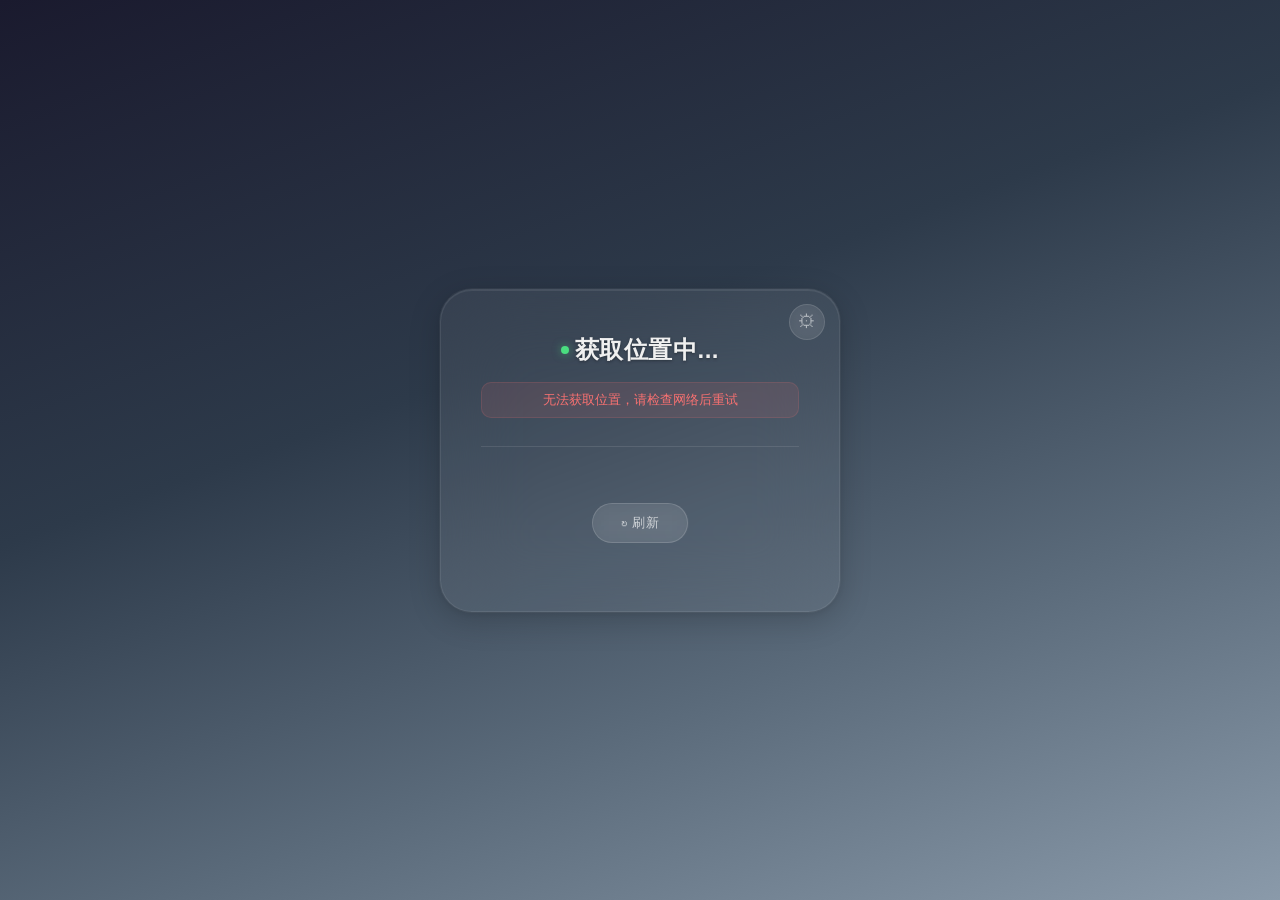
==== commit 62f34de9: "Fix version display + move cache age next to refresh button" ====
--- a/index.html
+++ b/index.html
@@ -21,7 +21,6 @@
       <span class="location" id="location">获取位置中...</span>
     </div>
     <div class="location-sub" id="locSub"></div>
-    <div class="cache-age" id="cacheAge"></div>
     <div class="loader" id="loader"><div class="spinner"></div></div>
     <div class="weather-icon" id="icon"></div>
     <div class="temperature" id="temp"></div>
@@ -29,6 +28,7 @@
     <div class="error" id="error"></div>
     <div class="details" id="details"></div>
     <button class="btn" onclick="fetchWeatherFresh(true)">↻ 刷新</button>
+    <div class="cache-age" id="cacheAge"></div>
   </div>
 
   <div class="settings-panel" id="settingsPanel">
--- a/src/styles.css
+++ b/src/styles.css
@@ -364,8 +364,8 @@
 
   /* ===== 缓存时间 ===== */
   .cache-age {
-    font-size: 11px; color: rgba(255,255,255,0.3); margin-bottom: 4px;
-    min-height: 16px;
+    font-size: 11px; color: rgba(255,255,255,0.3); margin-top: 8px;
+    min-height: 16px; text-align: center;
   }
 
   /* ===== 错误 ===== */
